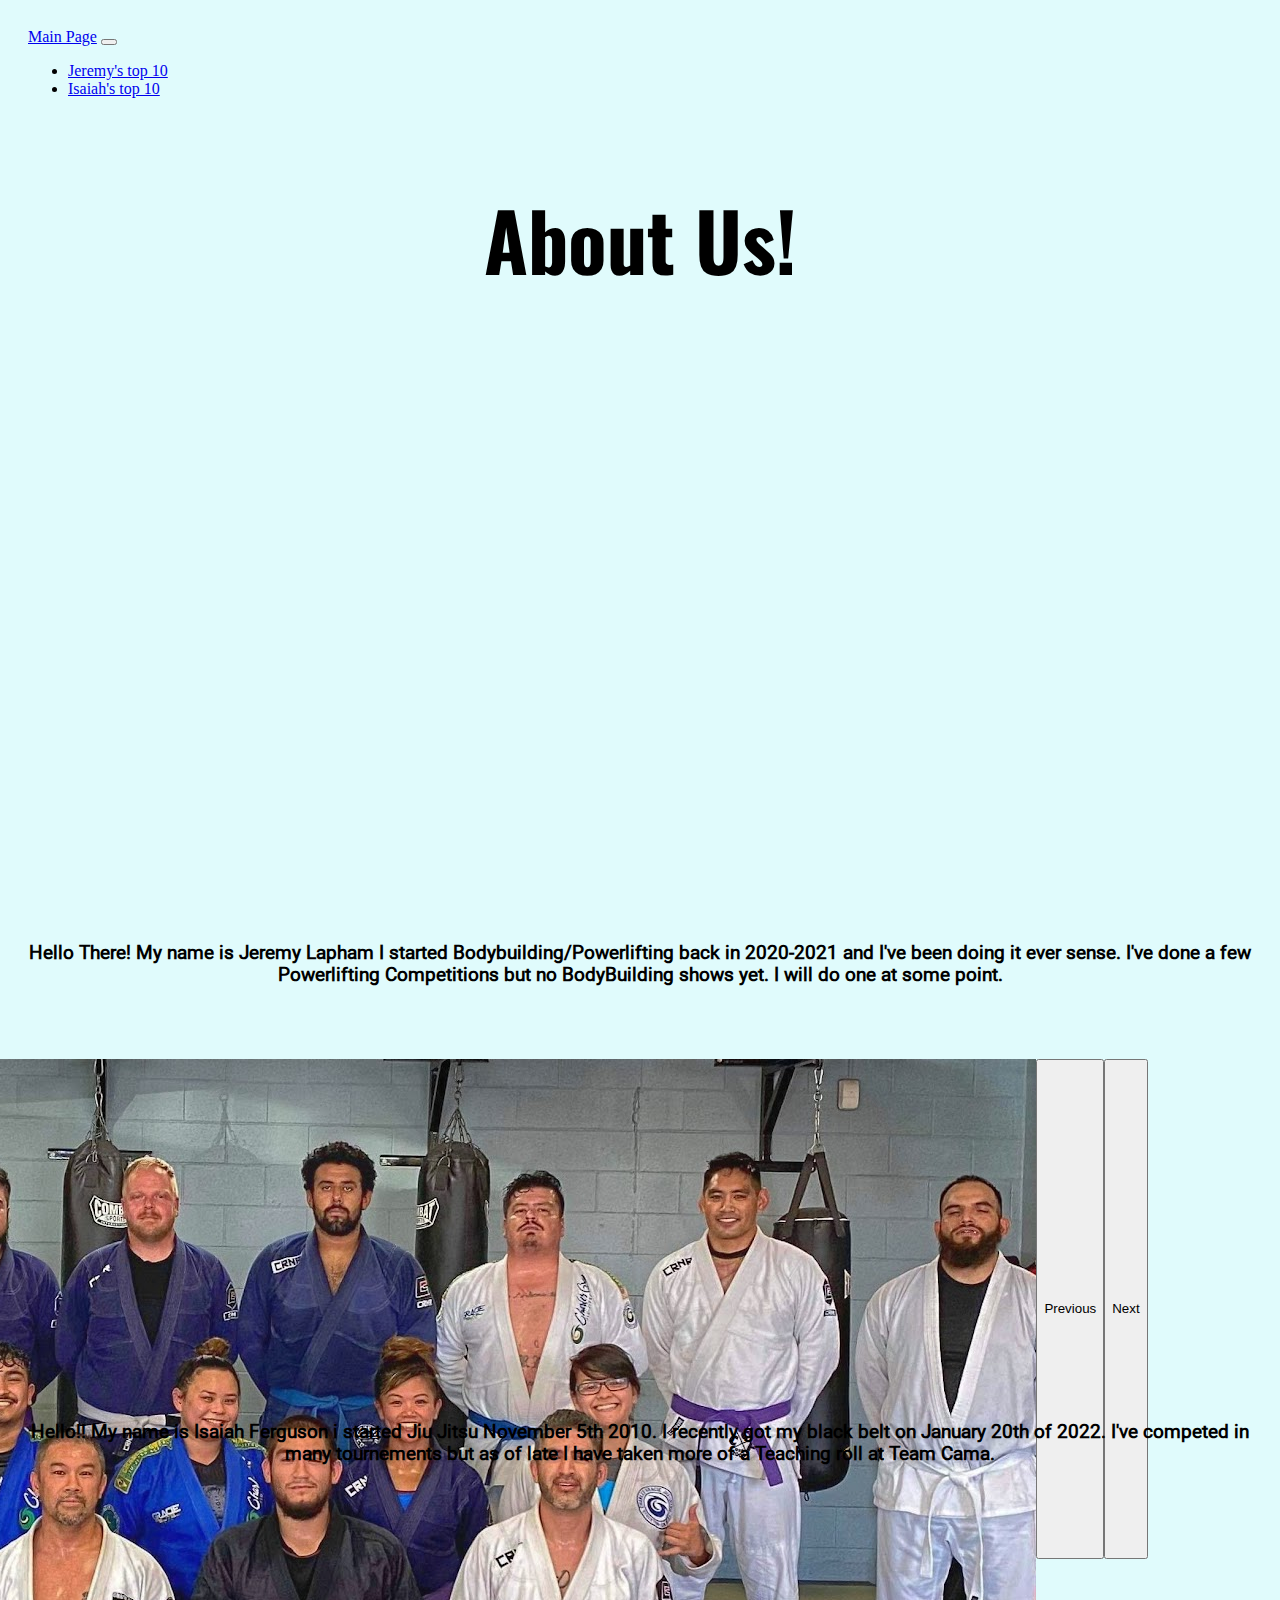
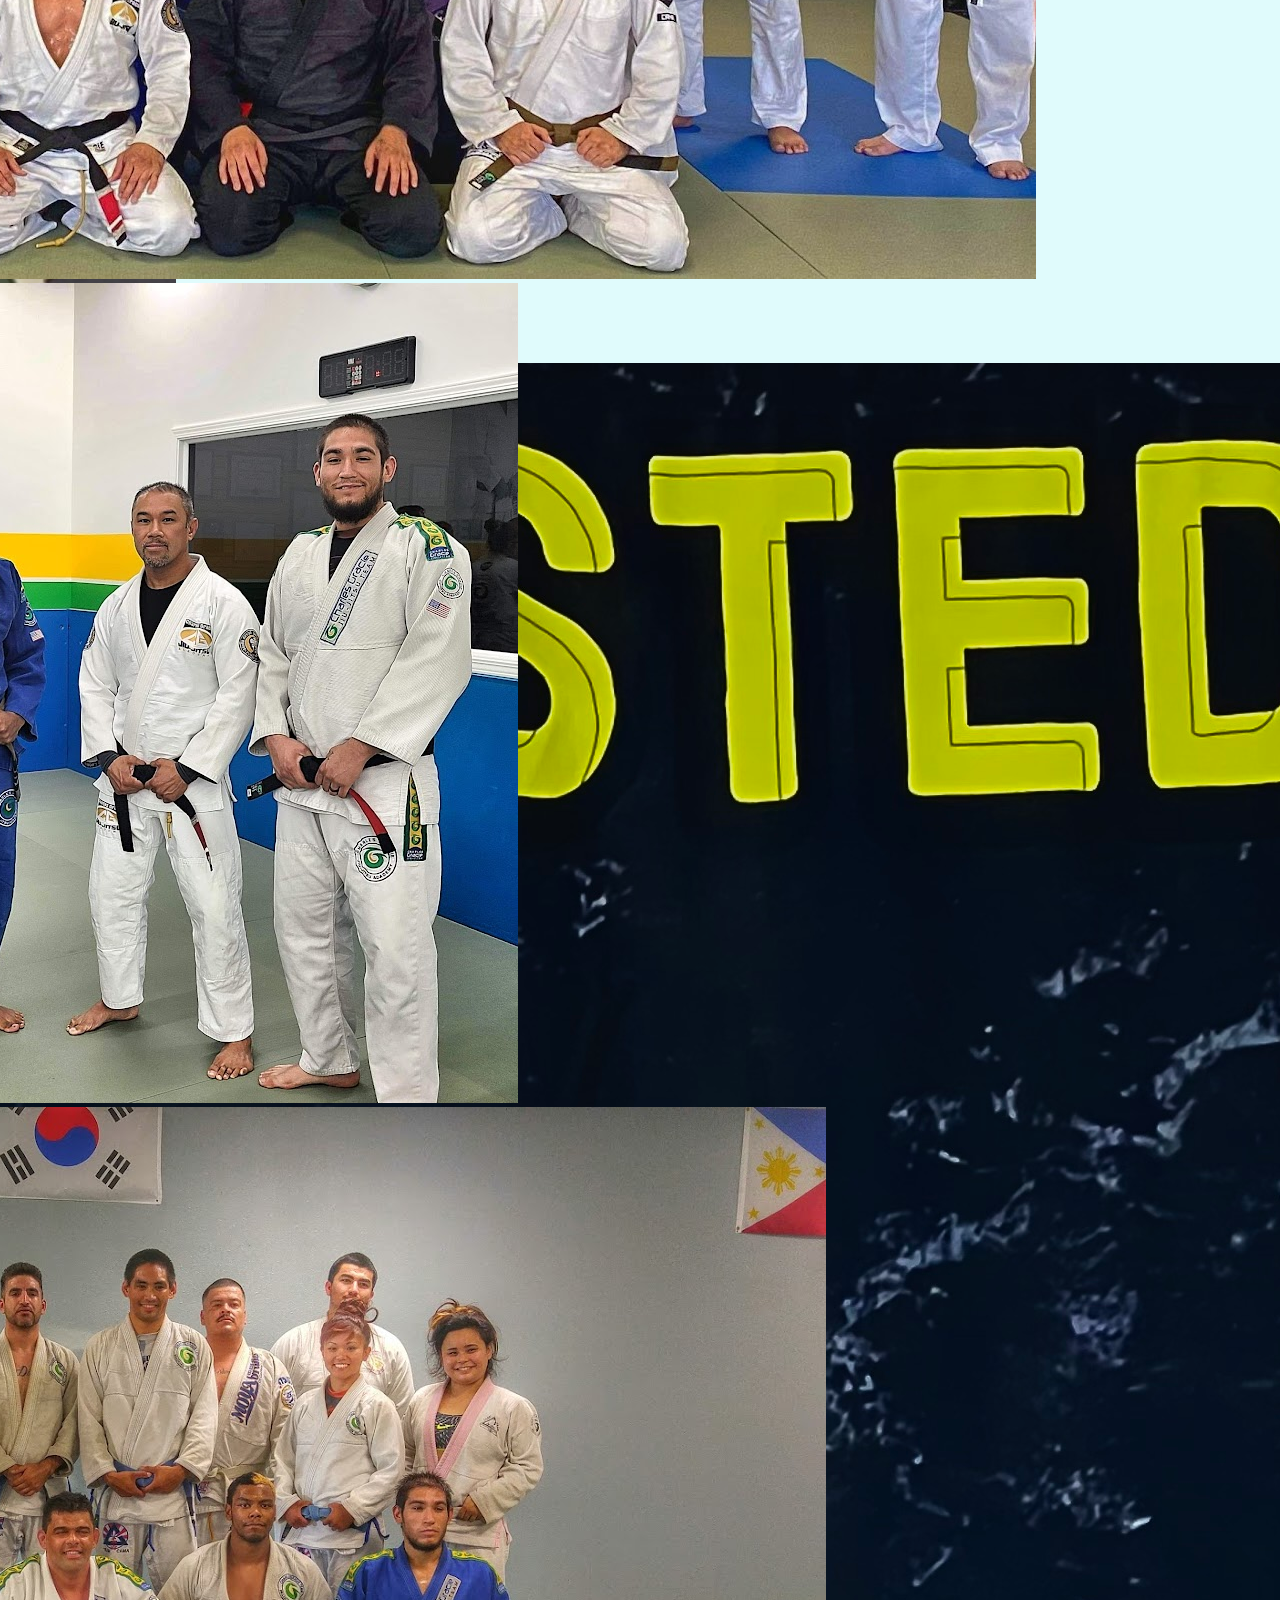
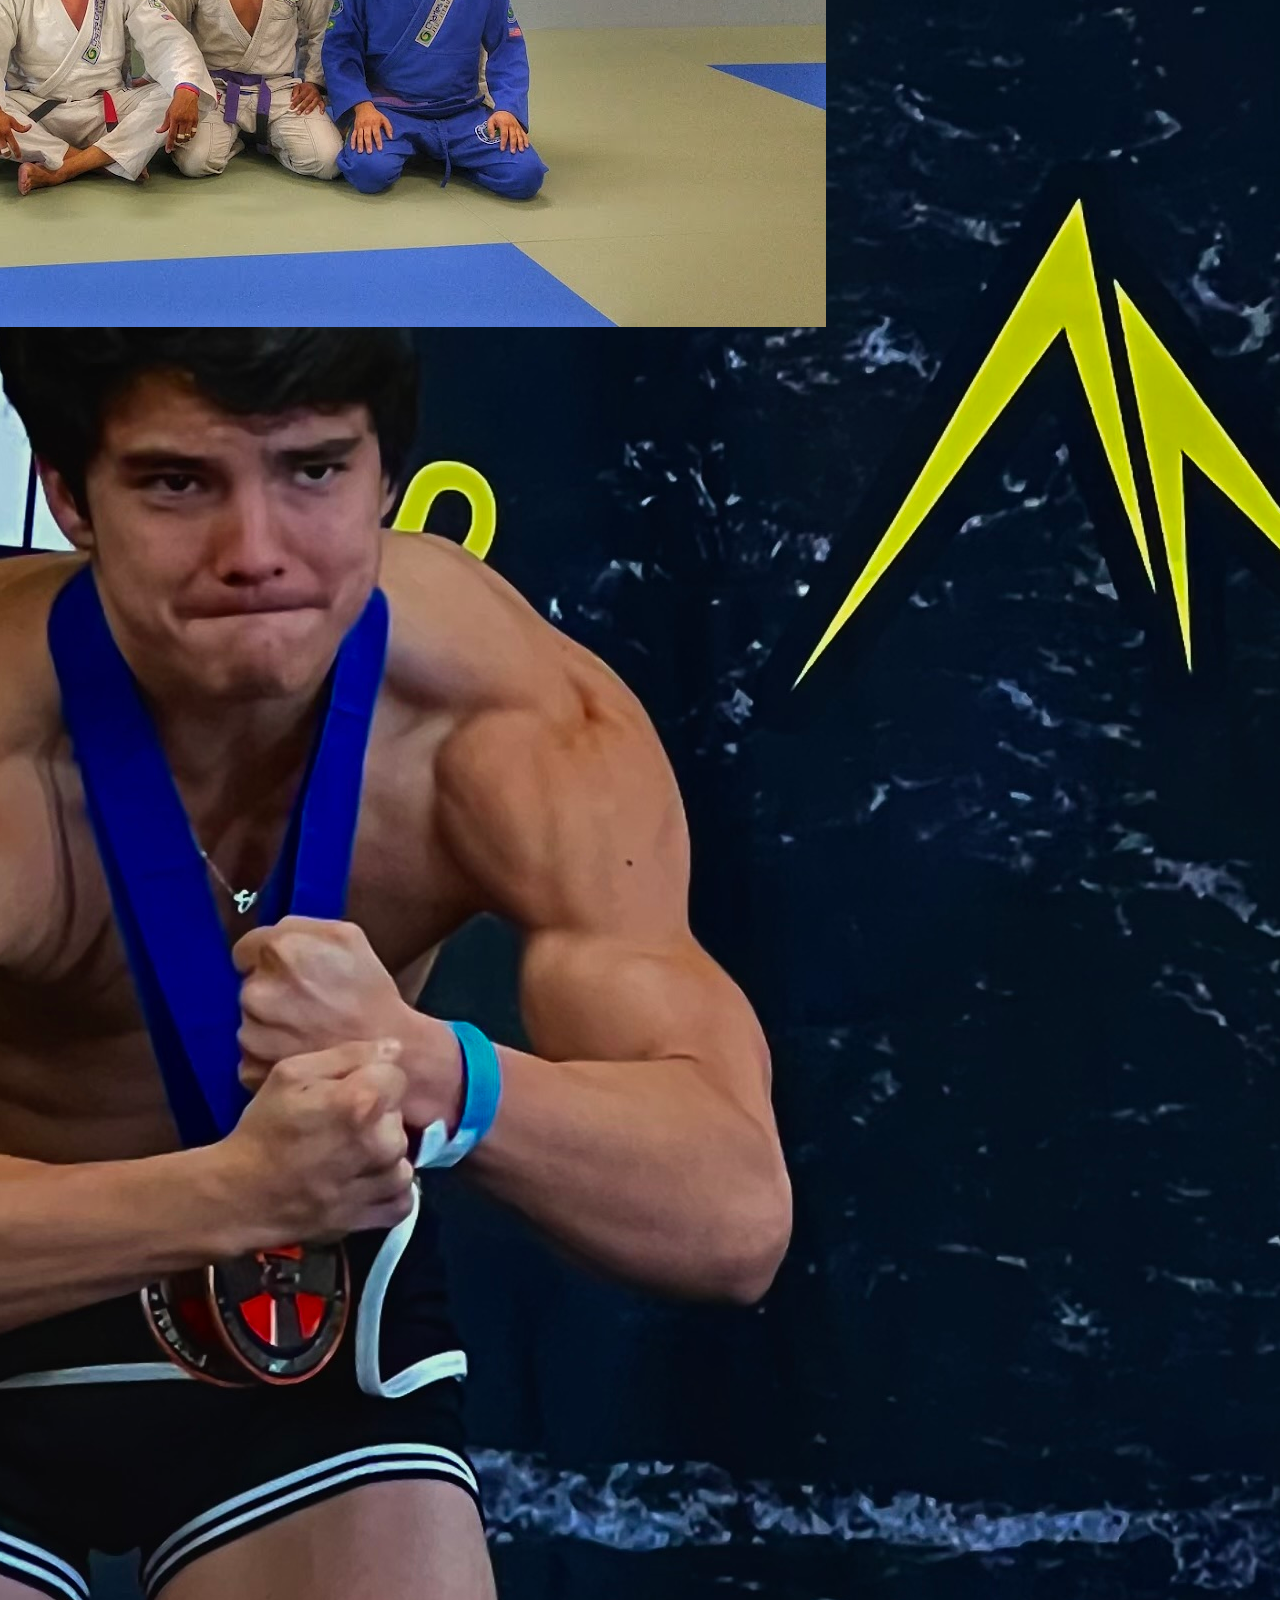
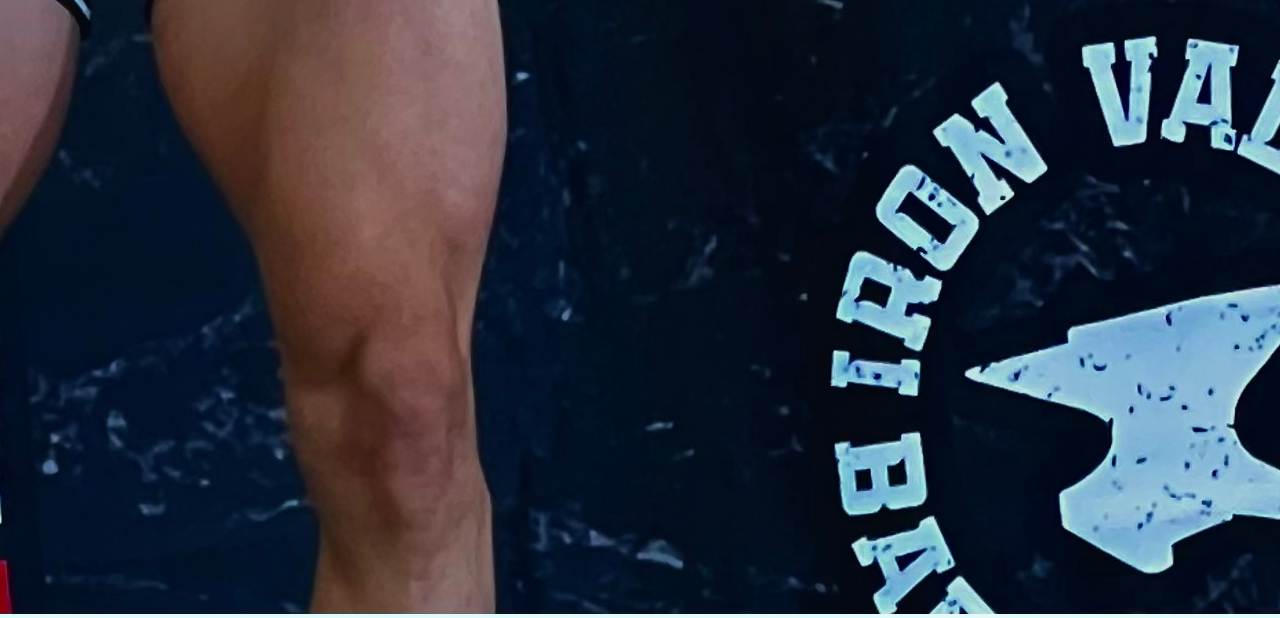
==== Pages/AboutUs.html @ 5685fa6b "small changes" ====
<!doctype html>
<html lang="en">

<head>
  <meta charset="utf-8">
  <meta name="viewport" content="width=device-width, initial-scale=1">
  <title>About Us!</title>
  <link href="https://cdn.jsdelivr.net/npm/bootstrap@5.2.2/dist/css/bootstrap.min.css" rel="stylesheet"
    integrity="sha384-Zenh87qX5JnK2Jl0vWa8Ck2rdkQ2Bzep5IDxbcnCeuOxjzrPF/et3URy9Bv1WTRi" crossorigin="anonymous">
  <link rel="stylesheet" href="../Css/styles.css">
</head>

<body class="indexBack">
  <div class="container-fluid text-center">
    <nav class="navbar navbar-expand-lg bg-info corners3_0">
      <div class="container-fluid">
        <a class="navbar-brand" href="../index.html">Main Page</a>
        <button class="navbar-toggler" type="button" data-bs-toggle="collapse" data-bs-target="#navbarNav" aria-controls="navbarNav" aria-expanded="false" aria-label="Toggle navigation">
          <span class="navbar-toggler-icon"></span>
        </button>
        <div class="collapse navbar-collapse" id="navbarNav">
          <ul class="navbar-nav">
            <li class="nav-item">
              <a class="nav-link active" aria-current="page" href="../Pages/Jeremy.html">Jeremy's top 10</a>
            </li>
            <li class="nav-item">
              <a class="nav-link active" aria-current="page" href="../Pages/Isaiah.html">Isaiah's top 10</a>
            </li>
          </ul>
        </div>
      </div>
    </nav>
    <br>
    <h1 class="topPageText">About Us!</h1>
    <br>
    <br>
    <br>
    <div class="row">
      <div class="col carousel">
        <div id="carouselExampleControls" class="carousel slide" data-bs-ride="carousel">
          <div class="carousel-inner">
            <div class="carousel-item active">
              <img src="../Assets/FirstCompFlex.JPG" class="d-block w-100" alt="Jeremy Flexing">
            </div>
            <div class="carousel-item">
              <img src="../Assets/Funnyface.PNG" class="d-block w-100" alt="Jeremy deadlifting and making a face">
            </div>
            <div class="carousel-item">
              <img src="../Assets/hardflex.jpg" class="d-block w-100" alt="Jeremy doing the crab flex">
            </div>
          </div>
          <button class="carousel-control-prev" type="button" data-bs-target="#carouselExampleControls"
            data-bs-slide="prev">
            <span class="carousel-control-prev-icon" aria-hidden="true"></span>
            <span class="visually-hidden">Previous</span>
          </button>
          <button class="carousel-control-next" type="button" data-bs-target="#carouselExampleControls"
            data-bs-slide="next">
            <span class="carousel-control-next-icon" aria-hidden="true"></span>
            <span class="visually-hidden">Next</span>
          </button>
        </div>
      </div>
    </div>
    <br>
    <div class="row Robofont">
      <h3>Hello There! My name is Jeremy Lapham I started Bodybuilding/Powerlifting back in 2020-2021 and I've been doing it ever sense.
        I've done a few Powerlifting Competitions but no BodyBuilding shows yet. I will do one at some point.</h3>
    </div>
    <br>
    <br>
    <br>
    <div class="row">
      <div class="col carouselTwo">
        <div id="carouselExampleControls2" class="carousel slide" data-bs-ride="carousel">
          <div class="carousel-inner">
            <div class="carousel-item active">
              <img src="../Assets/bjj1.jpeg" class="d-block w-100" alt="BJJ Team Cama">
            </div>
            <div class="carousel-item">
              <img src="../Assets/bjj2.jpeg" class="d-block w-100" alt="BJJ Seminar">
            </div>
            <div class="carousel-item">
              <img src="../Assets/bjj3.jpeg" class="d-block w-100" alt="BJJ Belt Promotion">
            </div>
          </div>
          <button class="carousel-control-prev" type="button" data-bs-target="#carouselExampleControls2"
            data-bs-slide="prev">
            <span class="carousel-control-prev-icon" aria-hidden="true"></span>
            <span class="visually-hidden">Previous</span>
          </button>
          <button class="carousel-control-next" type="button" data-bs-target="#carouselExampleControls2"
            data-bs-slide="next">
            <span class="carousel-control-next-icon" aria-hidden="true"></span>
            <span class="visually-hidden">Next</span>
          </button>
        </div>
      </div>
    </div>
    <br>
    <br>
    <br>
    <br>
    <br>
    <br>
    <br>
    <br>
    <div class="row Robofont">
      <h3>Hello!! My name is Isaiah Ferguson i started Jiu Jitsu November 5th 2010.
        I recently got my black belt on January 20th of 2022.
        I've competed in many tournements but as of late I have taken more of a Teaching roll at Team Cama.</h3>
    </div>



  </div>
  <script src="https://cdn.jsdelivr.net/npm/bootstrap@5.2.2/dist/js/bootstrap.bundle.min.js"
    integrity="sha384-OERcA2EqjJCMA+/3y+gxIOqMEjwtxJY7qPCqsdltbNJuaOe923+mo//f6V8Qbsw3"
    crossorigin="anonymous"></script>








</body>

</html>
---- Css/styles.css ----
.center {
    
    text-align: center;
}
.jeremyflex {
    width: 220px;
    height: 300px;
    border:1rem solid #FFCDB2;
}
.isaiahBJJ {
    width: 350px;
    height: 220px;
    border: 1rem solid #FFCDB2;
}
.indexBack {
    background-color:#E0FBFC;
}
.btnColor {
    color:#E0FBFC;
}
.linkColor {
    color:black;
}
.btnColor {
    color:black;
}
.cardTextColor{
    background-color: #FFCDB2;
}

@font-face {
    src: url(../Font/Roboto-Regular.ttf);
    font-family: Robo;
}
.Robofont{
    text-align: center;
    font-size: medium;
    font-family: Robo;
}
@font-face {
    src: url(../Font/Oswald-VariableFont_wght.ttf);
    font-family: Oswald;
}
.Oswaldfont{
    text-align: center;
    font-size: xx-large;
    font-family: Oswald;
}

.BigOswaldfont{
    text-align: center;
    font: size 50px;
    font-family: Oswald;
}

.carousel {
    display:flex;
    justify-content: center;
    width: 500px;
    height: 500px;
}
.carouselTwo {
    display:flex;
    justify-content: center;
    width: 500px;
    height: 200px;
}
.jeremyText {
    margin: 0;
  position: absolute;
}
.aboutUsBack {
    background-color:#E0FBFC;
}


/* .padin {
    padding-left: 120px;
  } */

  
 .imgsize {
    width: 35rem;
    height: 35rem;
 }

 .realCenter
 {
    display: flex;
    justify-content: space-between;
    align-content: space-around;
 }

 .corners3 {
    border-radius: 25px;
    background-position: left top;
    background-repeat: repeat;
    padding: 20px;
  }
  .corners3_0 {
    border-radius: 25px;
    background-position: left top;
    background-repeat: repeat;
    padding: 20px;
    height: 60px
  }
  .topPageText {
    text-align: center;
    font-size: 80px;
    font-family: Oswald;
  }
  .top10Tops {
    text-align: center;
    font-size: 60px;
    font-family: Oswald;
  }
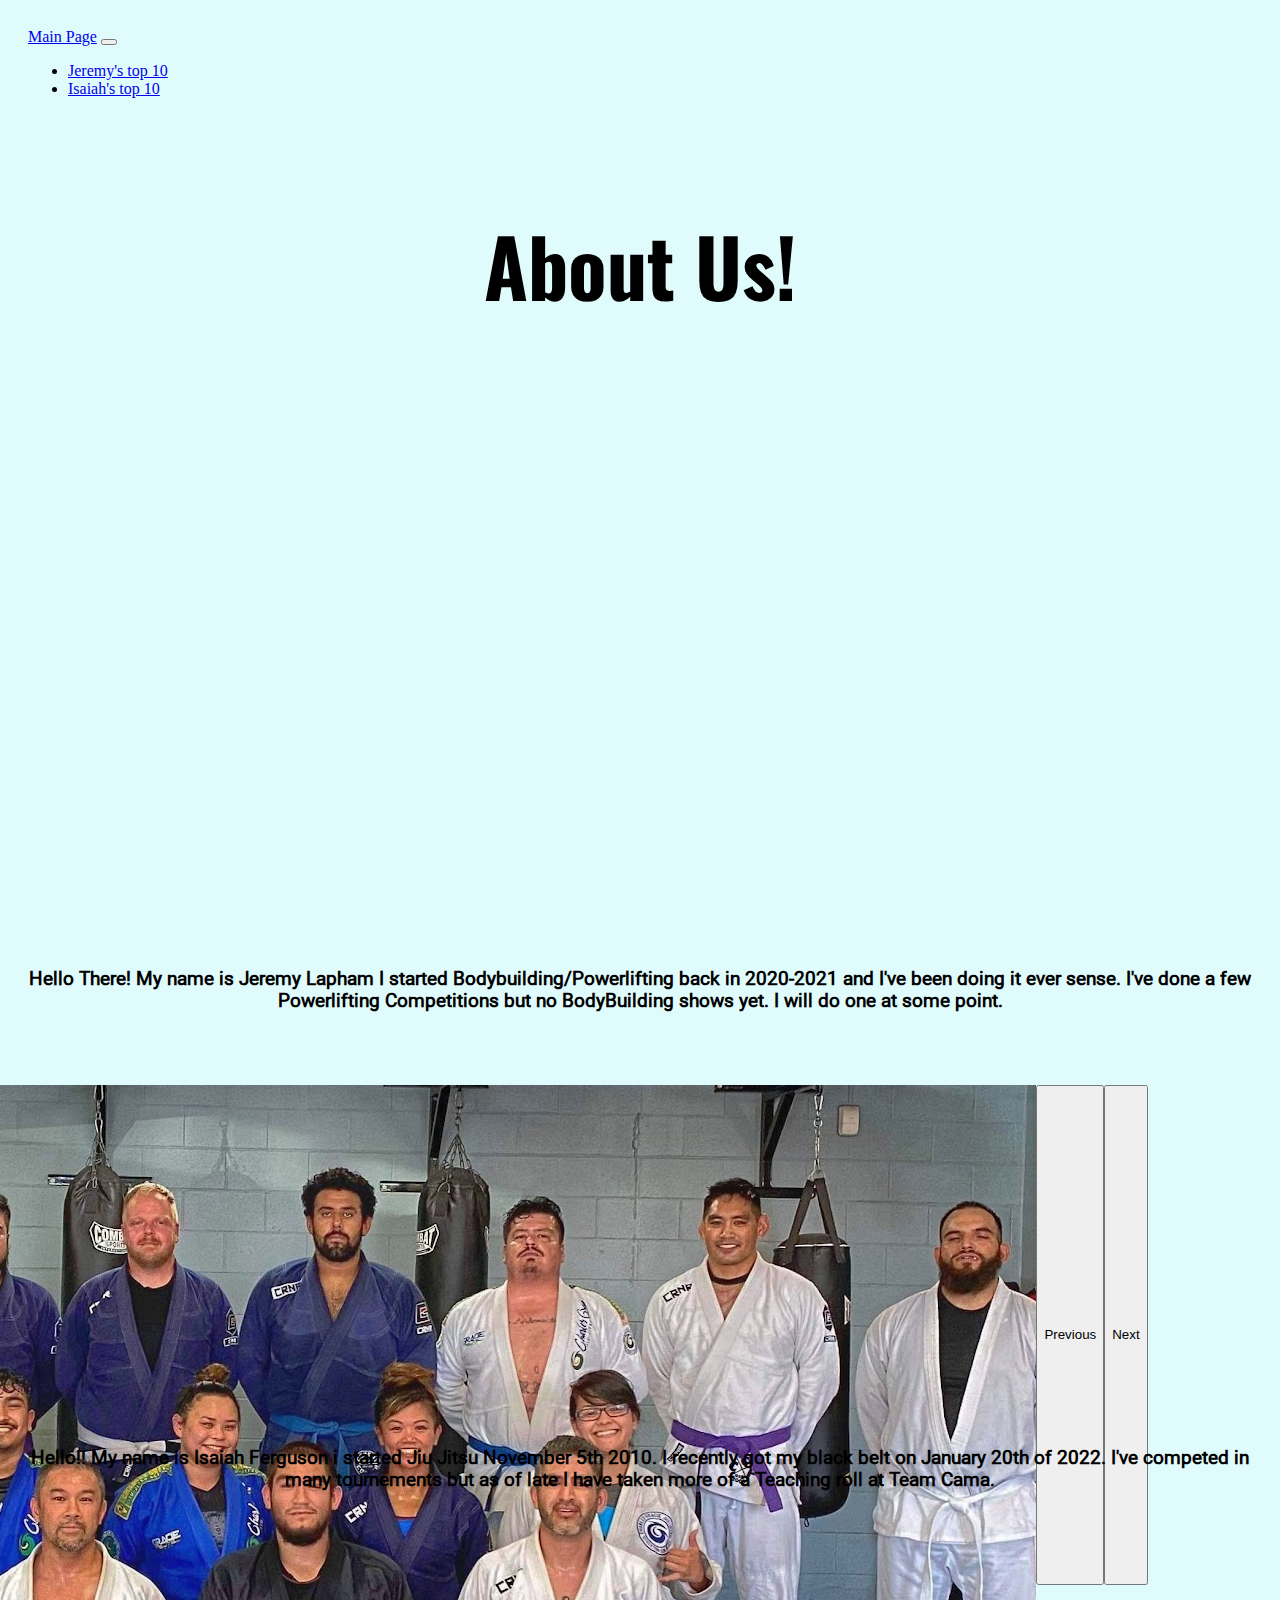
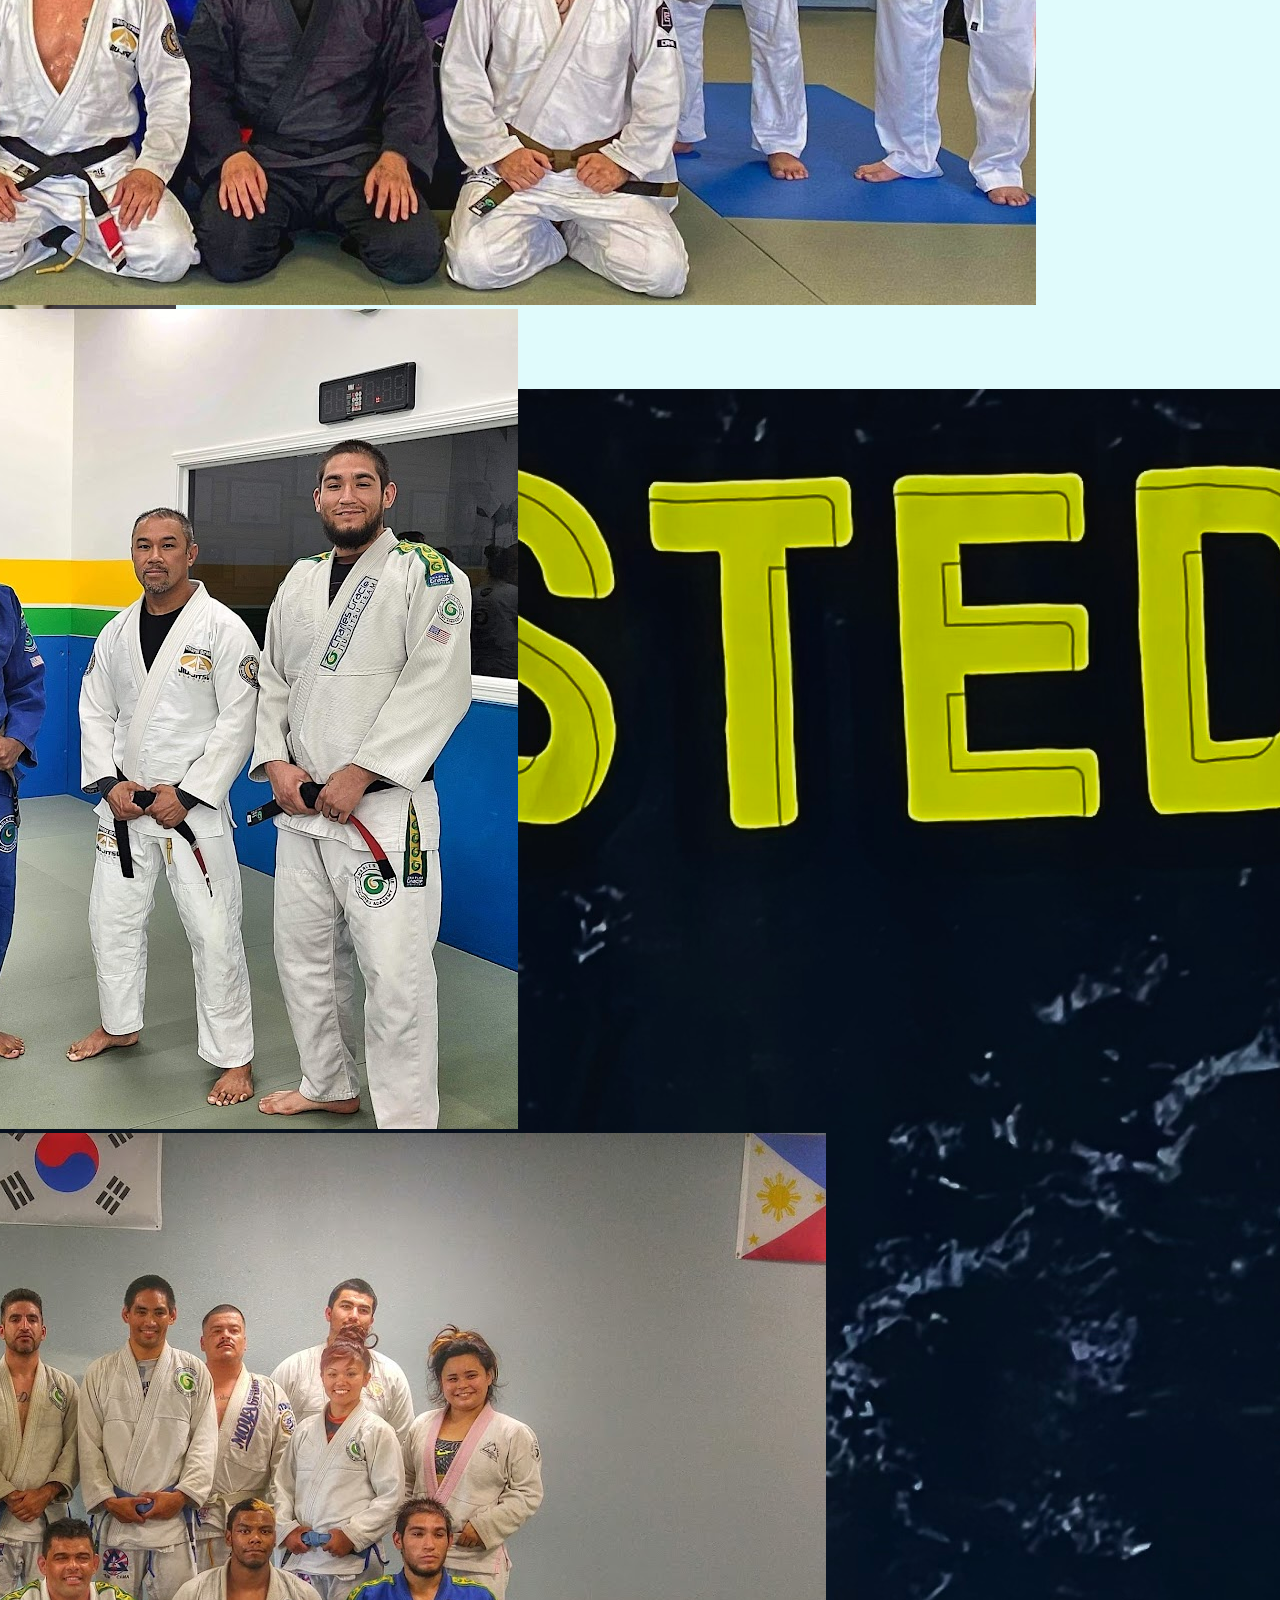
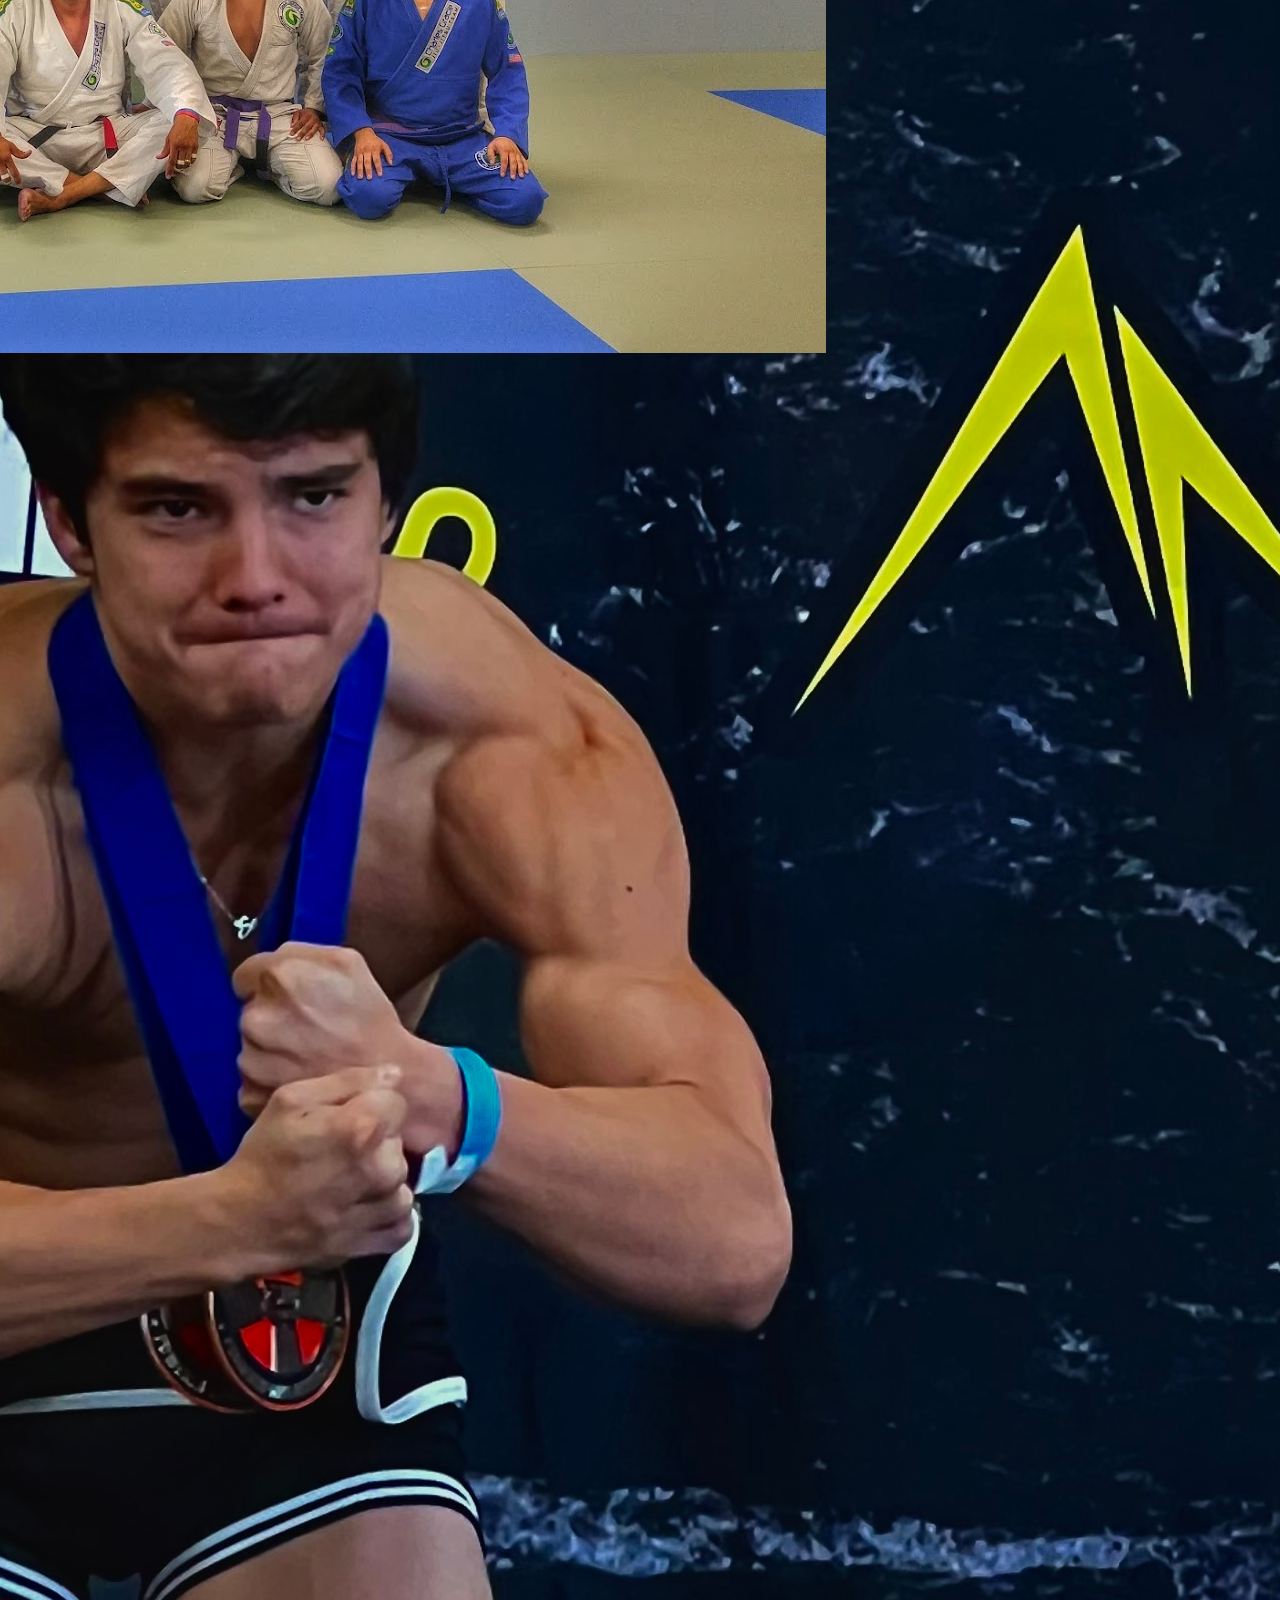
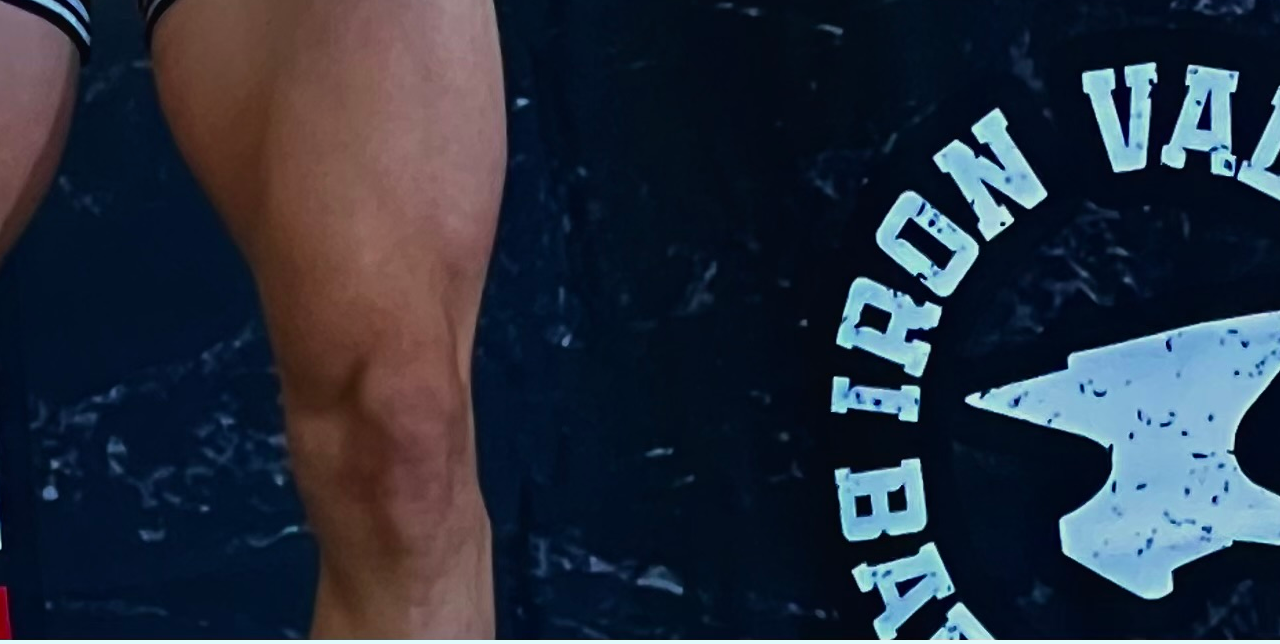
==== commit 3fdefc6e: "Small" ====
--- a/Pages/AboutUs.html
+++ b/Pages/AboutUs.html
@@ -12,7 +12,7 @@
 
 <body class="indexBack">
   <div class="container-fluid text-center">
-    <nav class="navbar navbar-expand-lg bg-info corners3_0">
+    <nav class="navbar navbar-expand-lg bg-info corners30">
       <div class="container-fluid">
         <a class="navbar-brand" href="../index.html">Main Page</a>
         <button class="navbar-toggler" type="button" data-bs-toggle="collapse" data-bs-target="#navbarNav" aria-controls="navbarNav" aria-expanded="false" aria-label="Toggle navigation">
--- a/Css/styles.css
+++ b/Css/styles.css
@@ -97,12 +97,11 @@
     background-repeat: repeat;
     padding: 20px;
   }
-  .corners3_0 {
+  .corners30 {
     border-radius: 25px;
     background-position: left top;
     background-repeat: repeat;
     padding: 20px;
-    height: 60px
   }
   .topPageText {
     text-align: center;
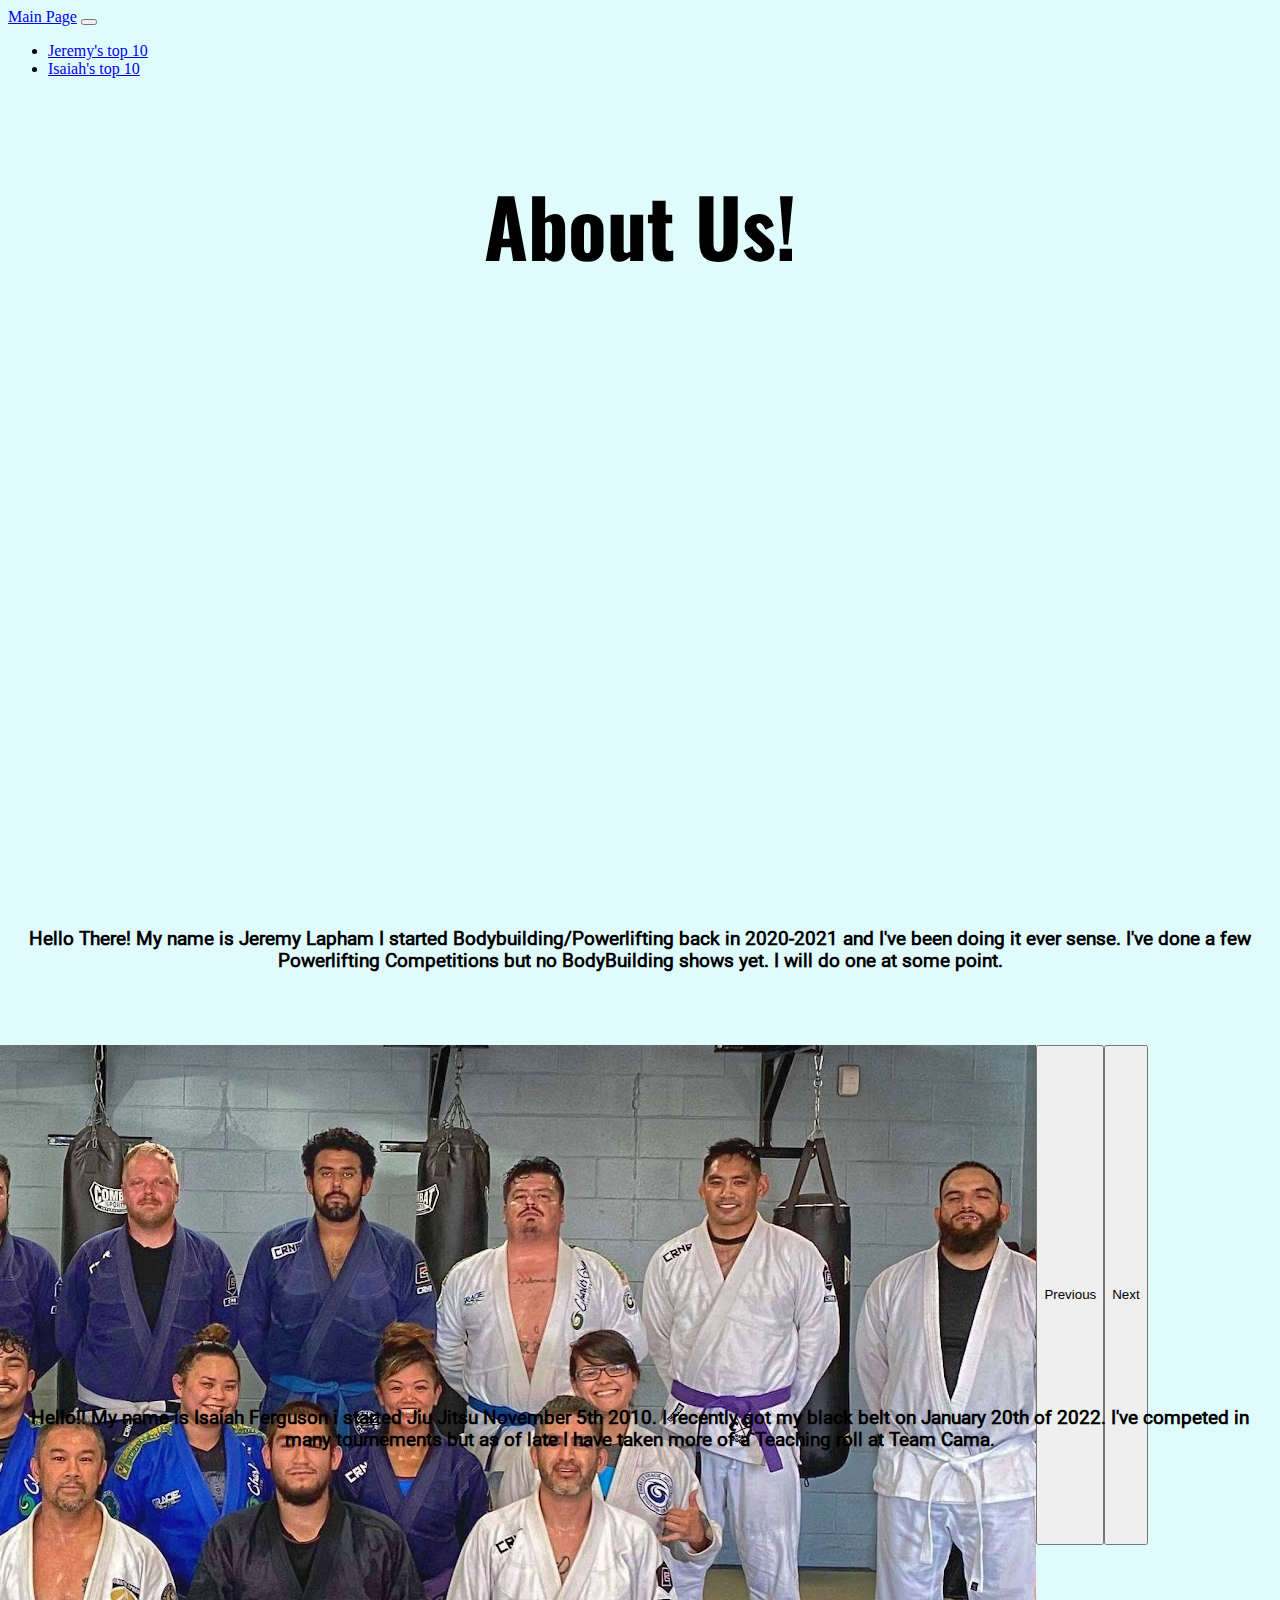
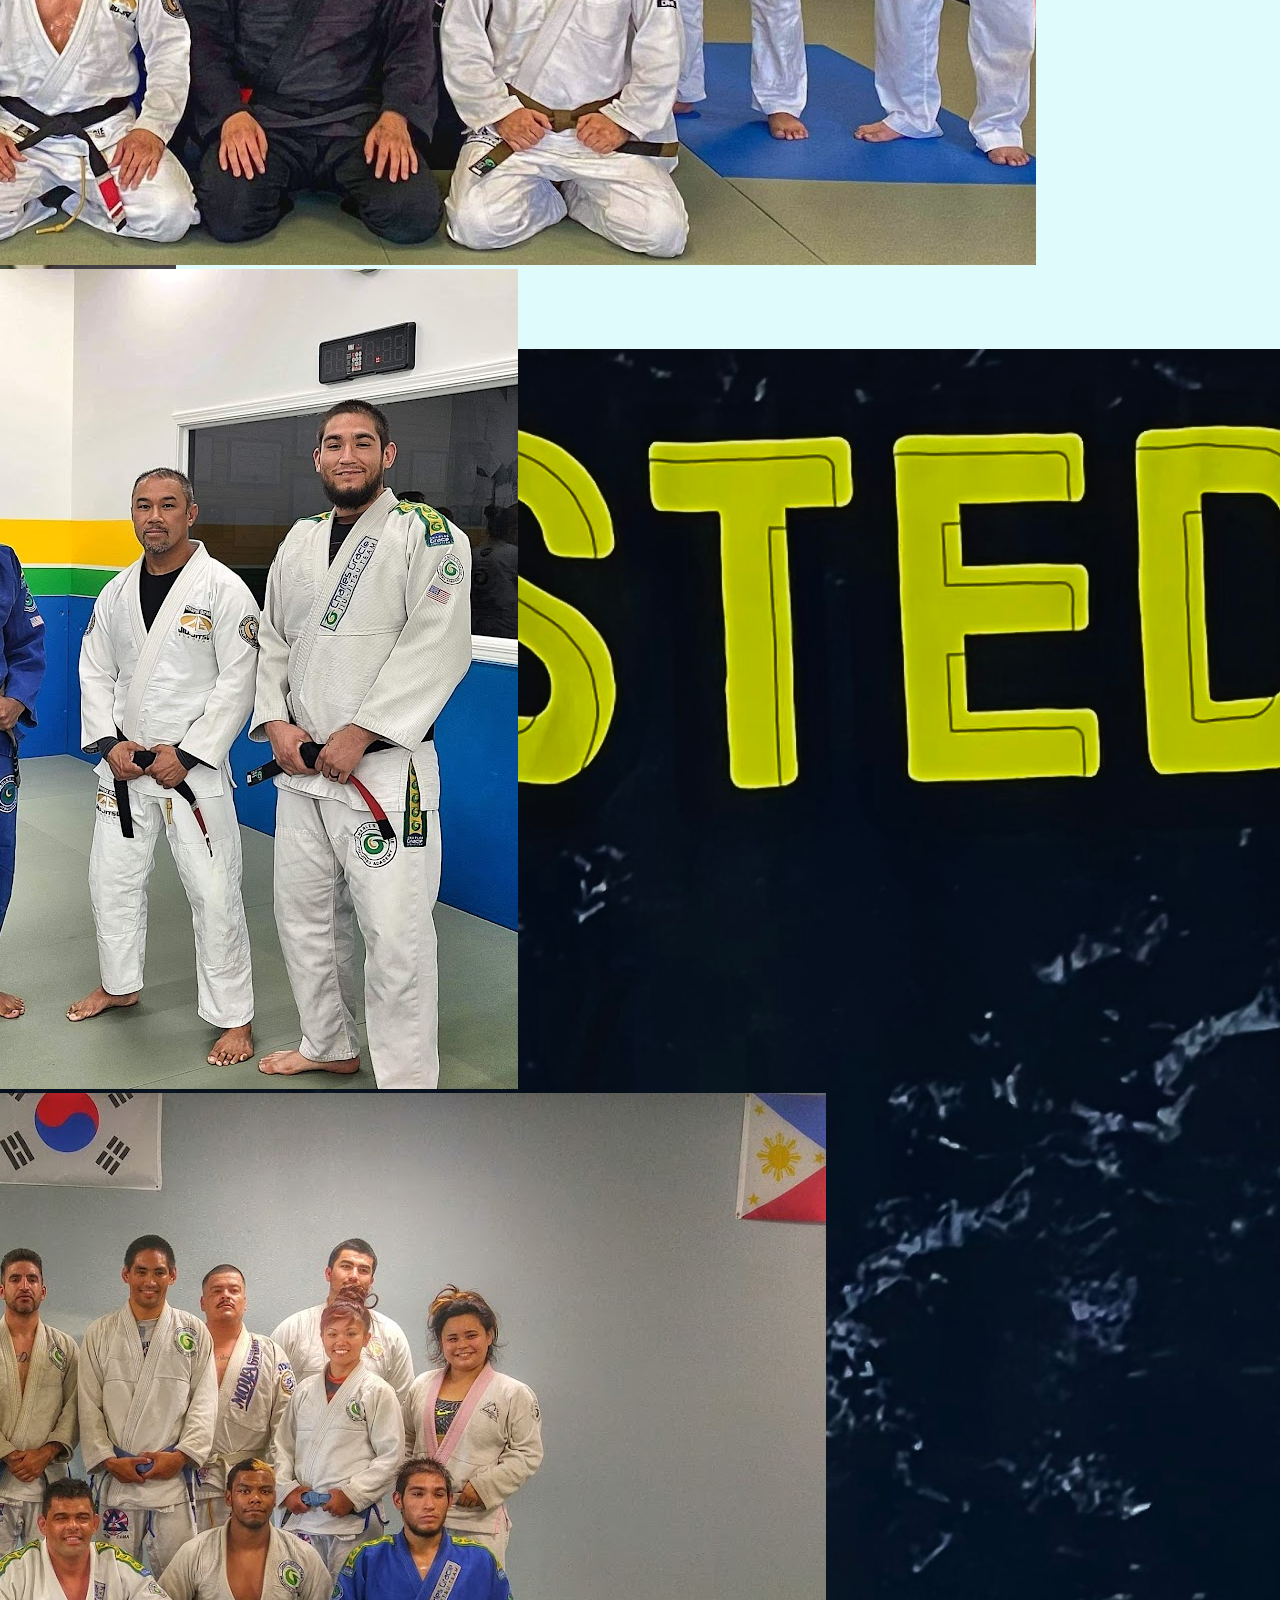
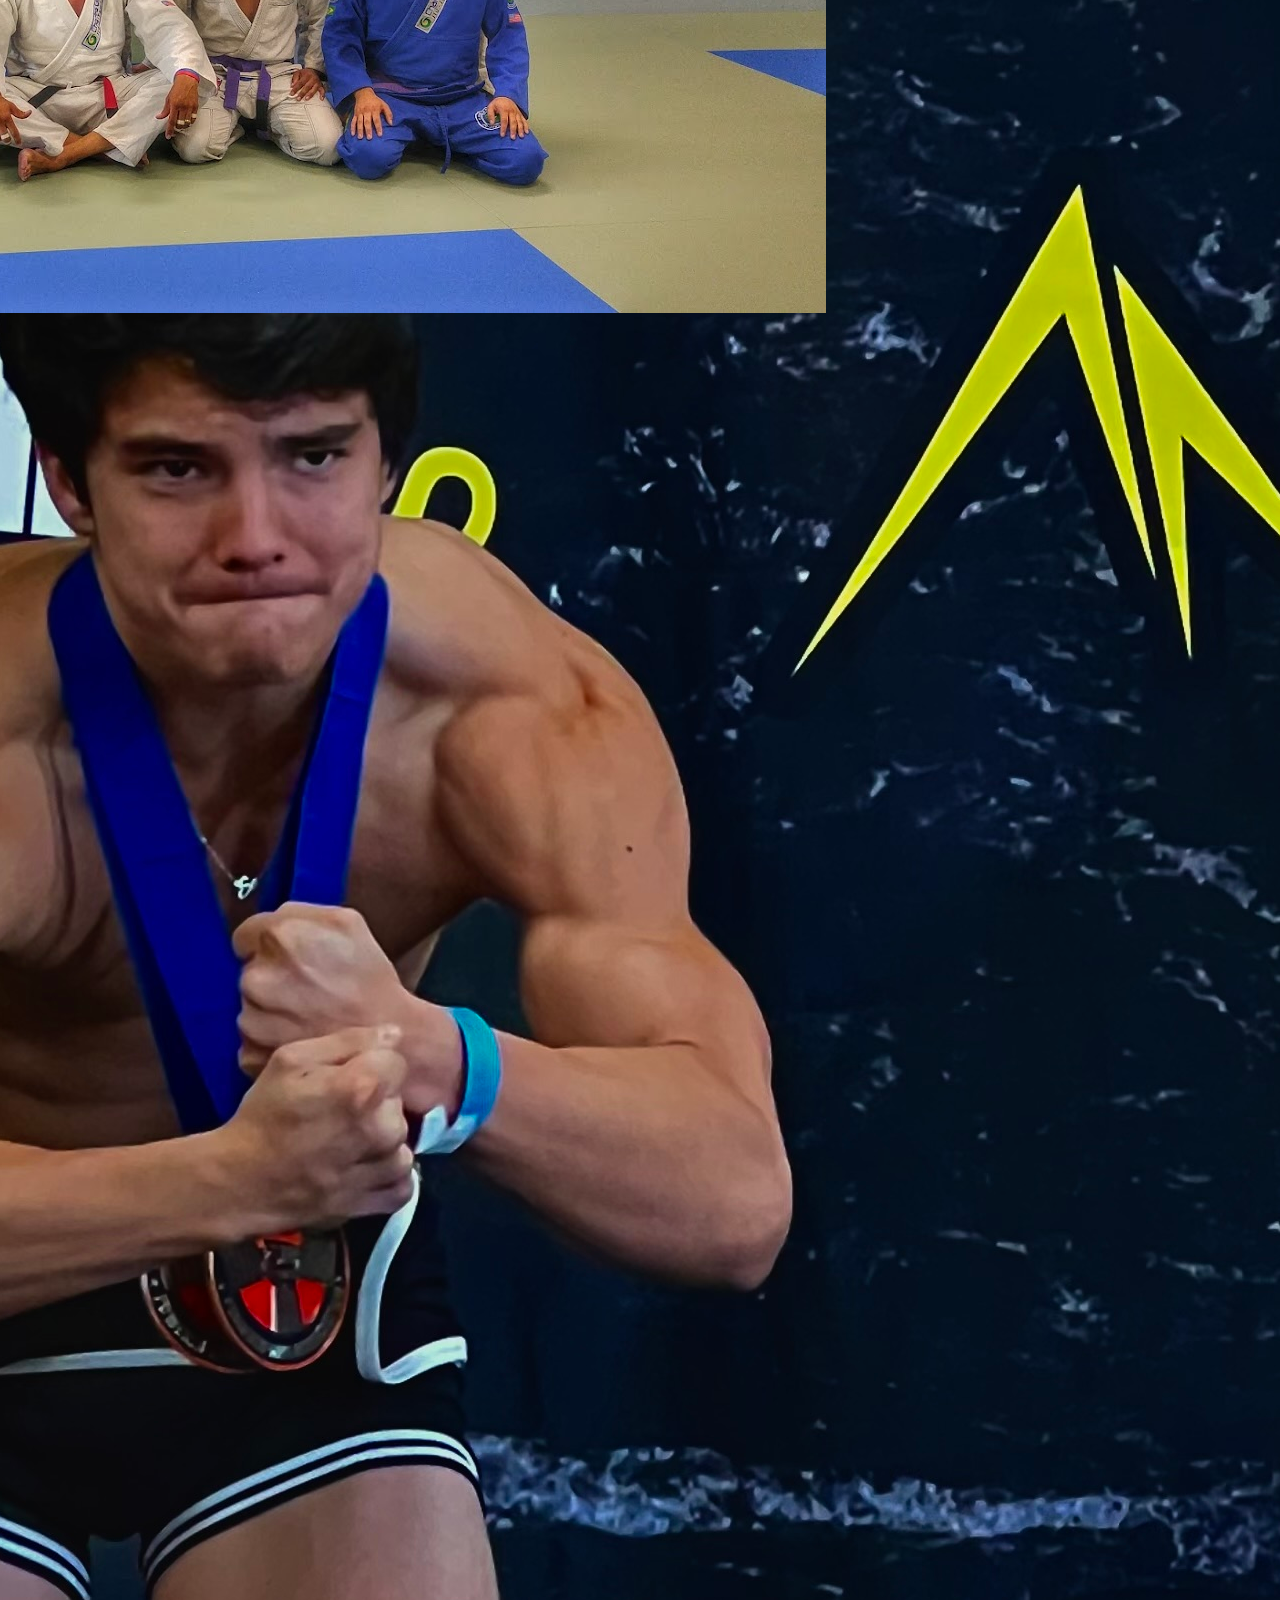
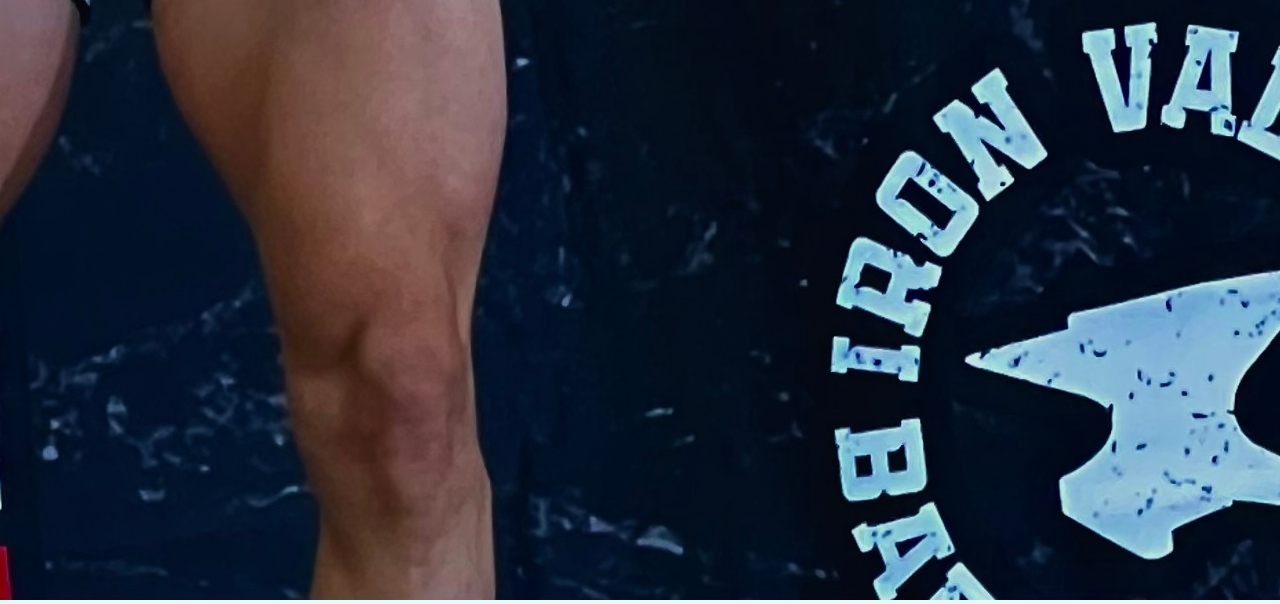
==== commit e85c57c8: "Isaiah push" ====
--- a/Pages/AboutUs.html
+++ b/Pages/AboutUs.html
@@ -12,7 +12,7 @@
 
 <body class="indexBack">
   <div class="container-fluid text-center">
-    <nav class="navbar navbar-expand-lg bg-info corners30">
+    <nav class="navbar navbar-expand-lg bg-info">
       <div class="container-fluid">
         <a class="navbar-brand" href="../index.html">Main Page</a>
         <button class="navbar-toggler" type="button" data-bs-toggle="collapse" data-bs-target="#navbarNav" aria-controls="navbarNav" aria-expanded="false" aria-label="Toggle navigation">
--- a/Css/styles.css
+++ b/Css/styles.css
@@ -101,7 +101,7 @@
     border-radius: 25px;
     background-position: left top;
     background-repeat: repeat;
-    padding: 20px;
+    padding: 10px;
   }
   .topPageText {
     text-align: center;
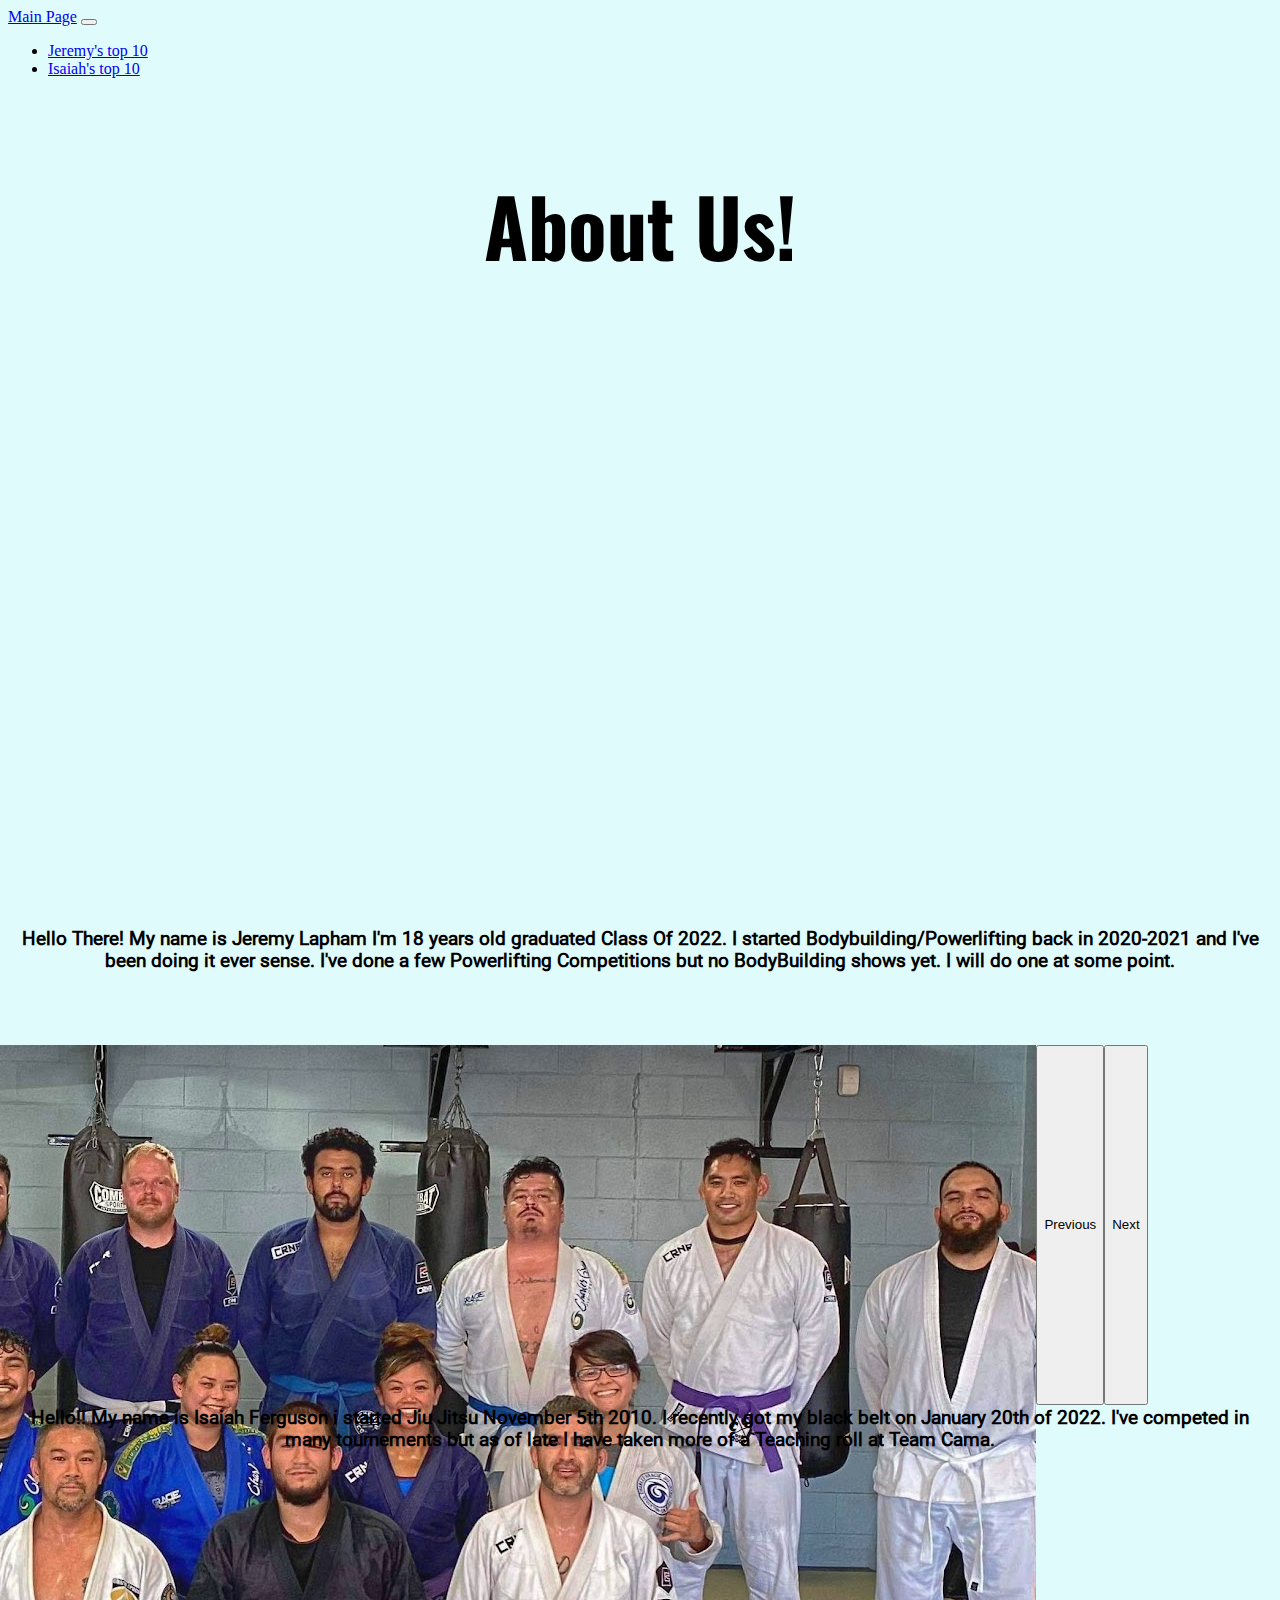
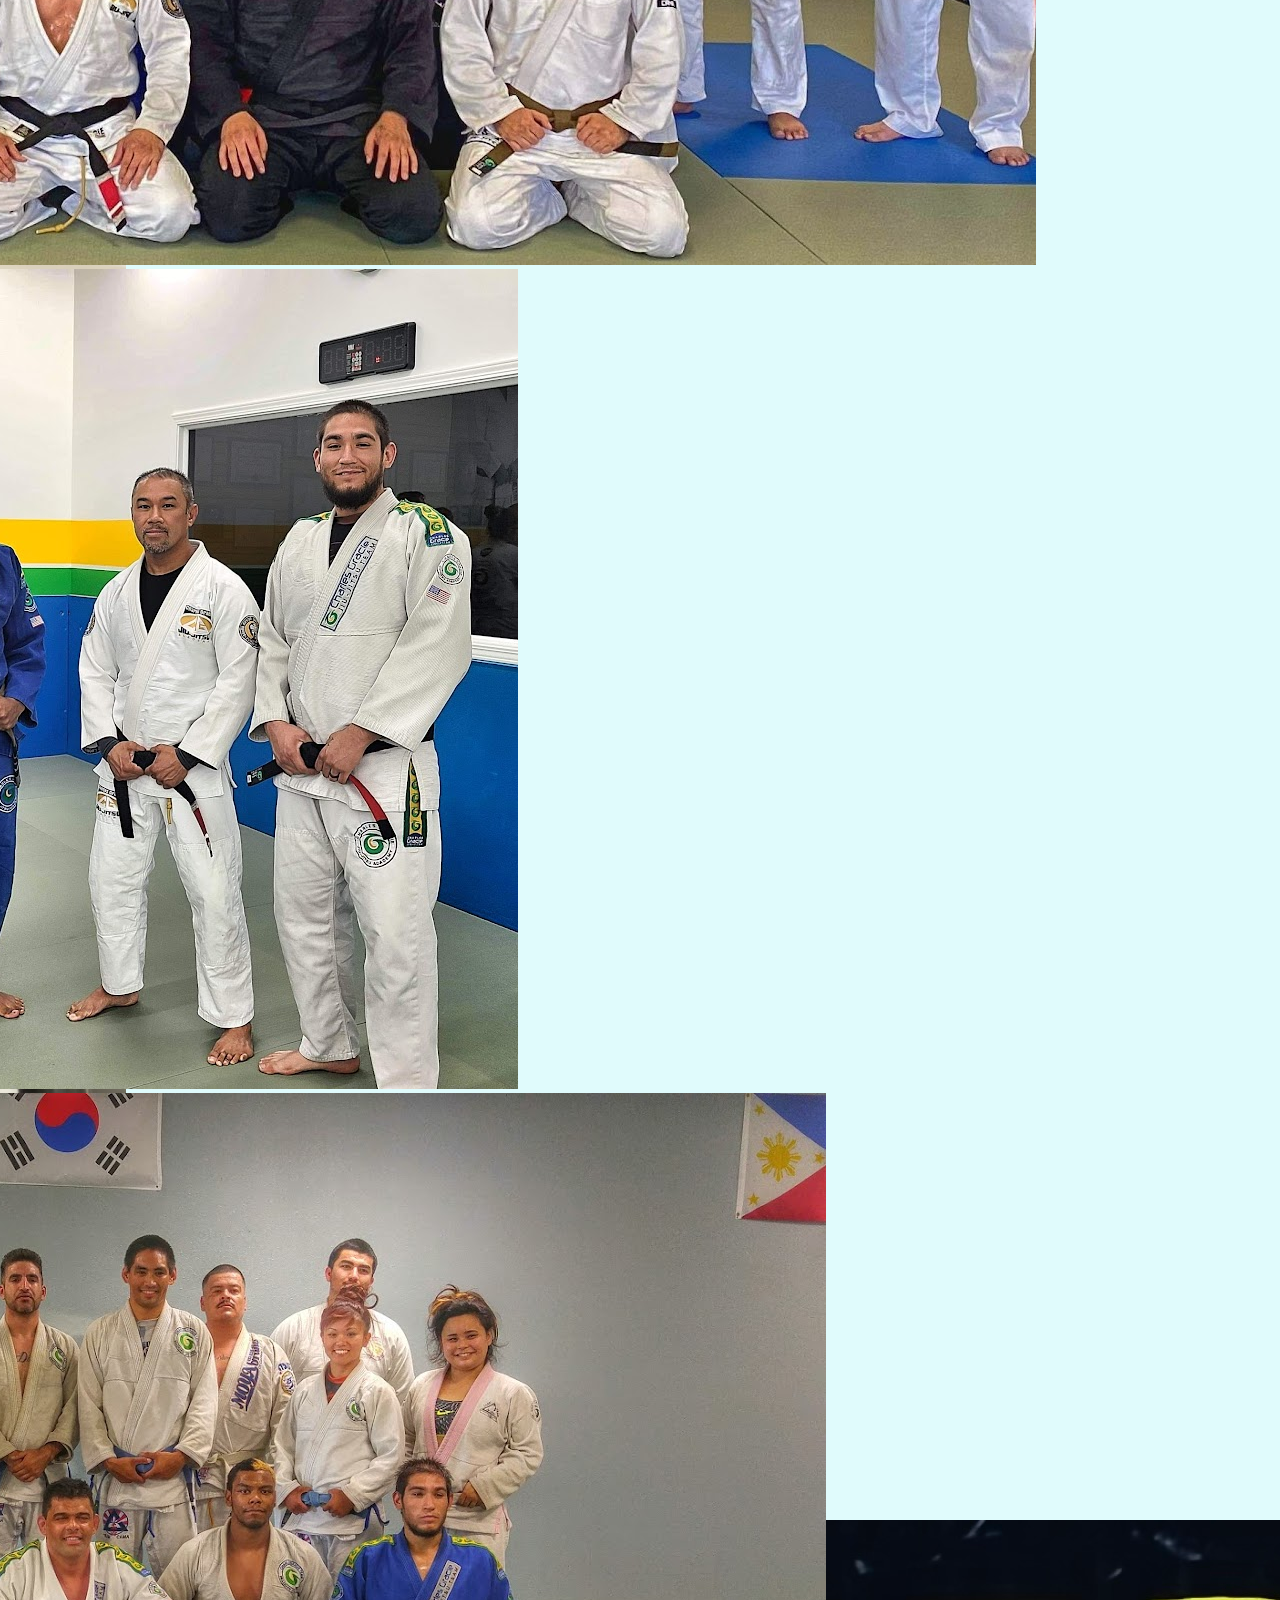
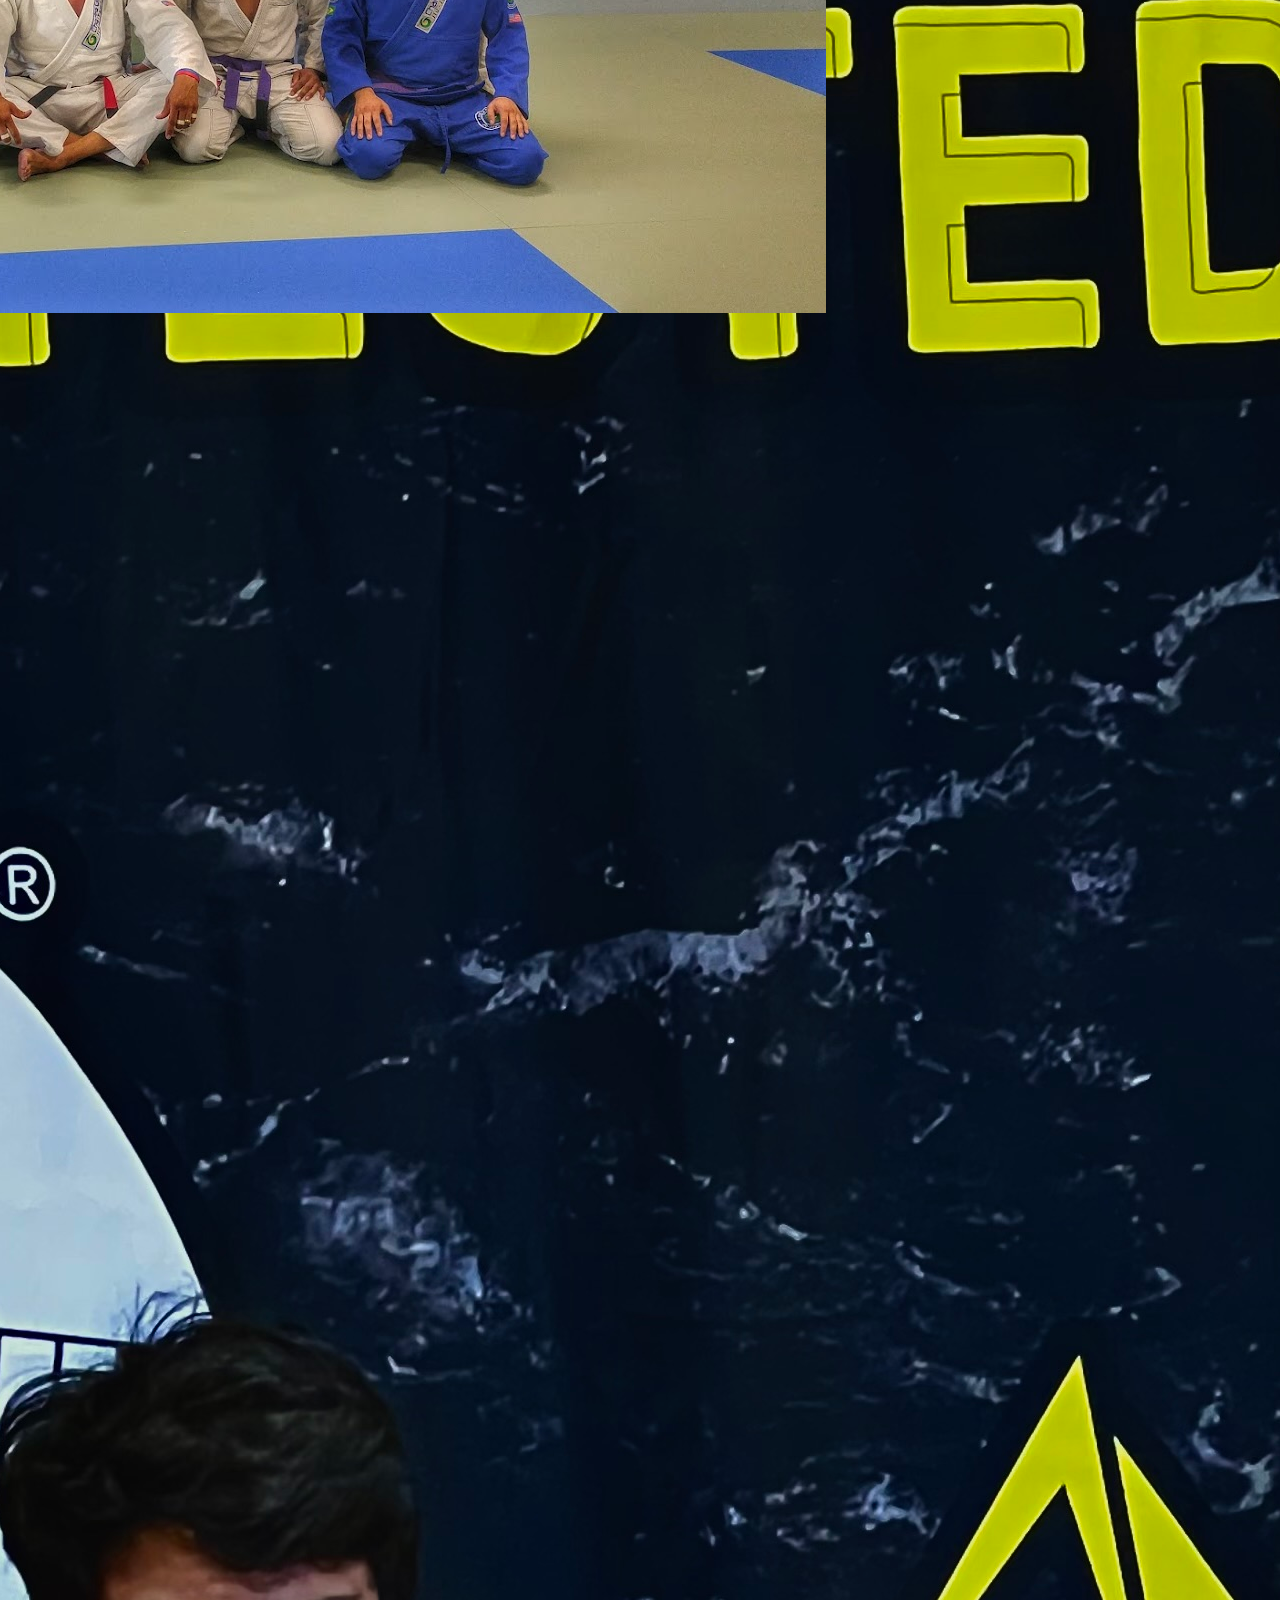
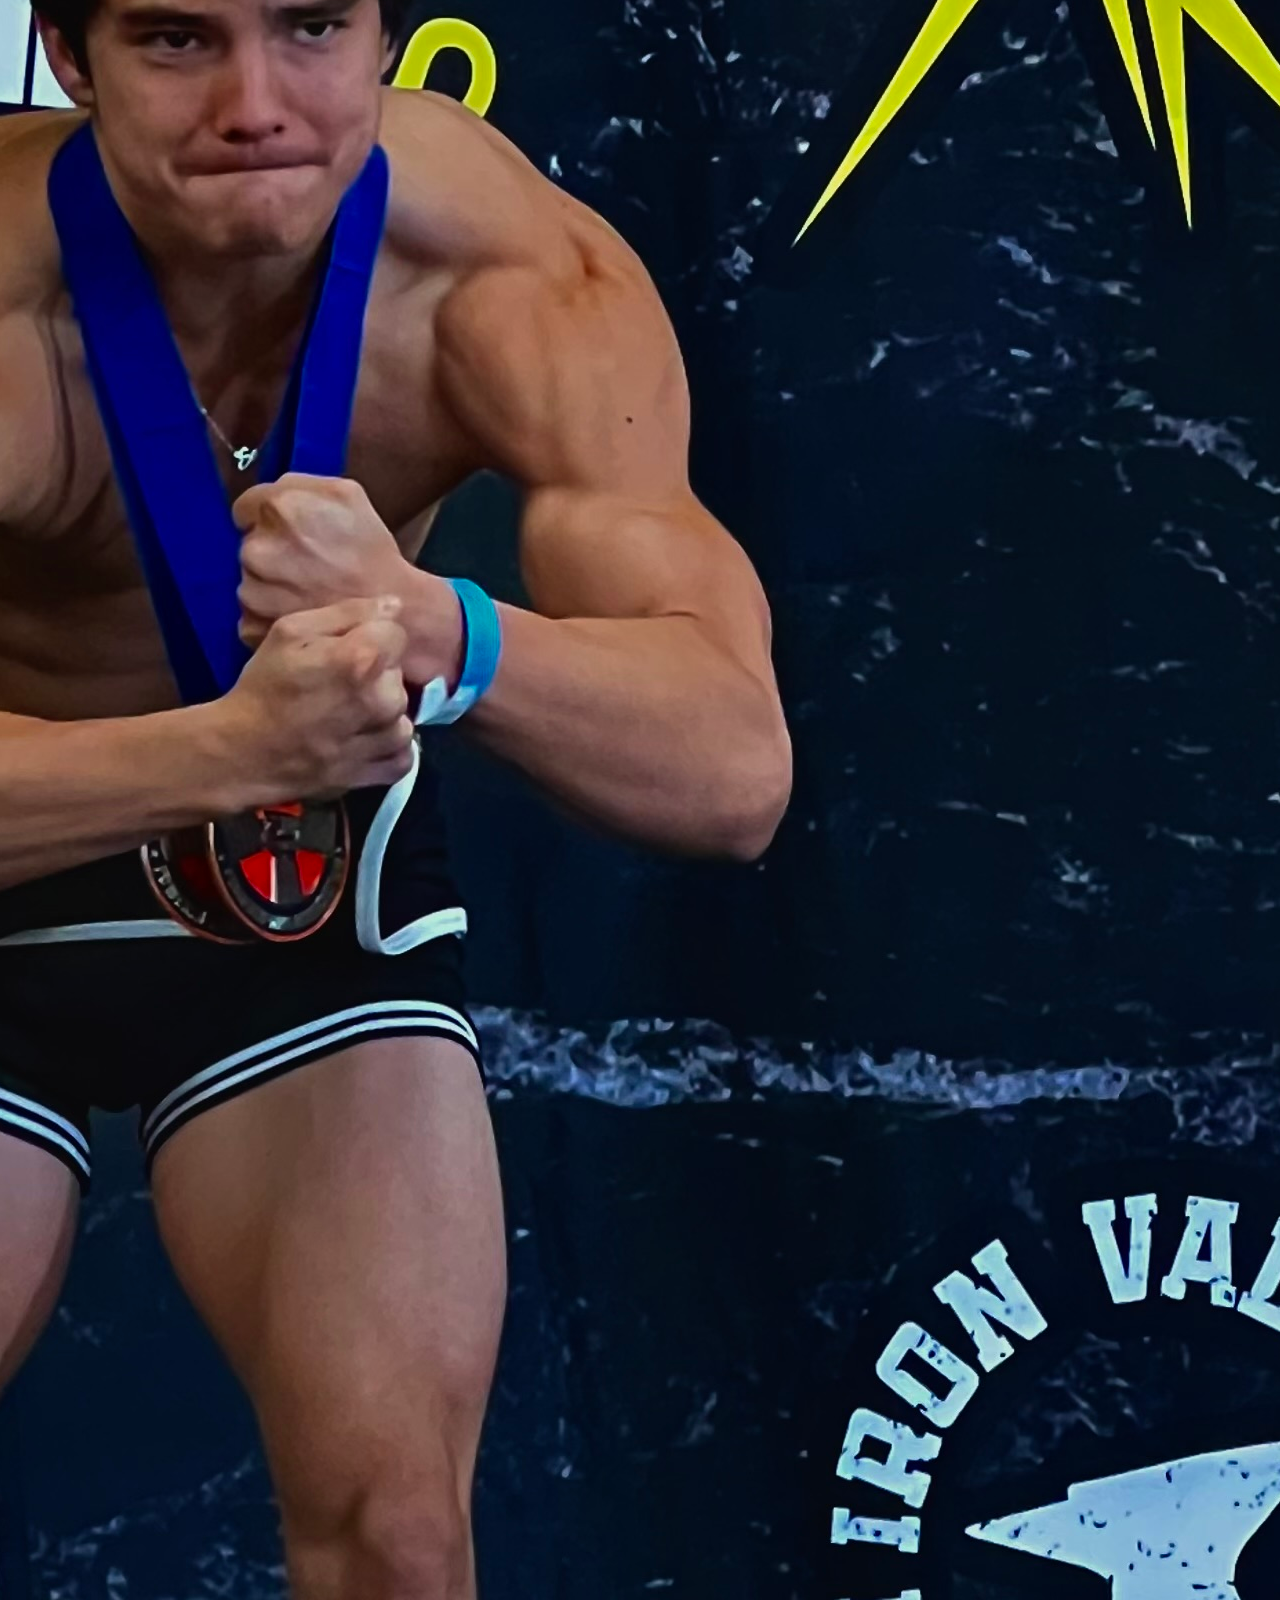
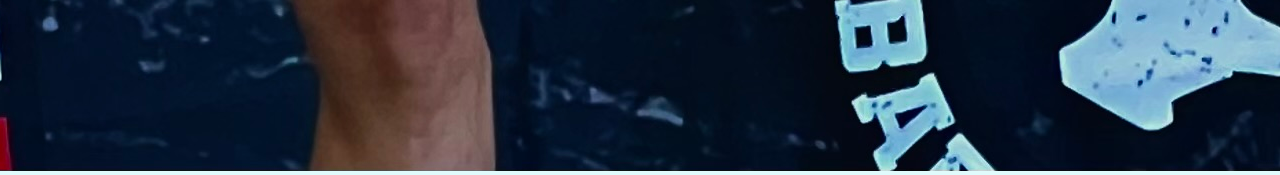
==== commit 028d033b: "Maybe Final Change" ====
--- a/Pages/AboutUs.html
+++ b/Pages/AboutUs.html
@@ -15,7 +15,8 @@
     <nav class="navbar navbar-expand-lg bg-info">
       <div class="container-fluid">
         <a class="navbar-brand" href="../index.html">Main Page</a>
-        <button class="navbar-toggler" type="button" data-bs-toggle="collapse" data-bs-target="#navbarNav" aria-controls="navbarNav" aria-expanded="false" aria-label="Toggle navigation">
+        <button class="navbar-toggler" type="button" data-bs-toggle="collapse" data-bs-target="#navbarNav"
+          aria-controls="navbarNav" aria-expanded="false" aria-label="Toggle navigation">
           <span class="navbar-toggler-icon"></span>
         </button>
         <div class="collapse navbar-collapse" id="navbarNav">
@@ -37,13 +38,13 @@
     <br>
     <div class="row">
       <div class="col carousel">
-        <div id="carouselExampleControls" class="carousel slide" data-bs-ride="carousel">
+        <div id="carouselExampleControls" class="jeremy carousel slide" data-bs-ride="carousel">
           <div class="carousel-inner">
             <div class="carousel-item active">
               <img src="../Assets/FirstCompFlex.JPG" class="d-block w-100" alt="Jeremy Flexing">
             </div>
             <div class="carousel-item">
-              <img src="../Assets/Funnyface.PNG" class="d-block w-100" alt="Jeremy deadlifting and making a face">
+              <img src="../Assets/JeremyGrad.jpg" class="d-block w-100" alt="Jeremy deadlifting and making a face">
             </div>
             <div class="carousel-item">
               <img src="../Assets/hardflex.jpg" class="d-block w-100" alt="Jeremy doing the crab flex">
@@ -64,15 +65,17 @@
     </div>
     <br>
     <div class="row Robofont">
-      <h3>Hello There! My name is Jeremy Lapham I started Bodybuilding/Powerlifting back in 2020-2021 and I've been doing it ever sense.
-        I've done a few Powerlifting Competitions but no BodyBuilding shows yet. I will do one at some point.</h3>
+      <h3><strong> Hello There! My name is Jeremy Lapham I'm 18 years old graduated Class Of 2022. I started Bodybuilding/Powerlifting back in 2020-2021 and I've
+          been doing it ever sense.
+          I've done a few Powerlifting Competitions but no BodyBuilding shows yet. I will do one at some point. </strong>
+      </h3>
     </div>
     <br>
     <br>
     <br>
     <div class="row">
       <div class="col carouselTwo">
-        <div id="carouselExampleControls2" class="carousel slide" data-bs-ride="carousel">
+        <div id="carouselExampleControls2" class="BJJ carousel slide" data-bs-ride="carousel">
           <div class="carousel-inner">
             <div class="carousel-item active">
               <img src="../Assets/bjj1.jpeg" class="d-block w-100" alt="BJJ Team Cama">
@@ -106,9 +109,10 @@
     <br>
     <br>
     <div class="row Robofont">
-      <h3>Hello!! My name is Isaiah Ferguson i started Jiu Jitsu November 5th 2010.
-        I recently got my black belt on January 20th of 2022.
-        I've competed in many tournements but as of late I have taken more of a Teaching roll at Team Cama.</h3>
+      <h3><strong> Hello!! My name is Isaiah Ferguson i started Jiu Jitsu November 5th 2010.
+          I recently got my black belt on January 20th of 2022.
+          I've competed in many tournements but as of late I have taken more of a Teaching roll at Team Cama.</strong>
+      </h3>
     </div>
 
 
--- a/Css/styles.css
+++ b/Css/styles.css
@@ -1,30 +1,37 @@
 .center {
-    
+
     text-align: center;
 }
+
 .jeremyflex {
-    width: 220px;
-    height: 300px;
-    border:1rem solid #FFCDB2;
+    width: 350px;
+    height: 500px;
+    border: 2rem solid #FFCDB2;
 }
+
 .isaiahBJJ {
-    width: 350px;
-    height: 220px;
-    border: 1rem solid #FFCDB2;
+    width: 650px;
+    height: 400px;
+    border: 2rem solid #FFCDB2;
 }
+
 .indexBack {
-    background-color:#E0FBFC;
+    background-color: #E0FBFC;
 }
+
 .btnColor {
-    color:#E0FBFC;
+    color: #E0FBFC;
 }
+
 .linkColor {
-    color:black;
+    color: black;
 }
+
 .btnColor {
-    color:black;
+    color: black;
 }
-.cardTextColor{
+
+.cardTextColor {
     background-color: #FFCDB2;
 }
 
@@ -32,45 +39,51 @@
     src: url(../Font/Roboto-Regular.ttf);
     font-family: Robo;
 }
-.Robofont{
+
+.Robofont {
     text-align: center;
     font-size: medium;
     font-family: Robo;
 }
+
 @font-face {
     src: url(../Font/Oswald-VariableFont_wght.ttf);
     font-family: Oswald;
 }
-.Oswaldfont{
+
+.Oswaldfont {
     text-align: center;
     font-size: xx-large;
     font-family: Oswald;
 }
 
-.BigOswaldfont{
+.BigOswaldfont {
     text-align: center;
     font: size 50px;
     font-family: Oswald;
 }
 
 .carousel {
-    display:flex;
+    display: flex;
     justify-content: center;
     width: 500px;
     height: 500px;
 }
+
 .carouselTwo {
-    display:flex;
+    display: flex;
     justify-content: center;
     width: 500px;
     height: 200px;
 }
+
 .jeremyText {
     margin: 0;
-  position: absolute;
+    position: absolute;
 }
+
 .aboutUsBack {
-    background-color:#E0FBFC;
+    background-color: #E0FBFC;
 }
 
 
@@ -78,38 +91,50 @@
     padding-left: 120px;
   } */
 
-  
- .imgsize {
+
+.imgsize {
     width: 35rem;
     height: 35rem;
- }
+}
 
- .realCenter
- {
+.realCenter {
     display: flex;
     justify-content: space-between;
     align-content: space-around;
- }
+}
 
- .corners3 {
+.corners3 {
     border-radius: 25px;
     background-position: left top;
     background-repeat: repeat;
     padding: 20px;
-  }
-  .corners30 {
+}
+
+.corners30 {
     border-radius: 25px;
     background-position: left top;
     background-repeat: repeat;
     padding: 10px;
-  }
-  .topPageText {
+}
+
+.topPageText {
     text-align: center;
     font-size: 80px;
     font-family: Oswald;
-  }
-  .top10Tops {
+}
+
+.top10Tops {
     text-align: center;
     font-size: 60px;
     font-family: Oswald;
-  }+}
+
+.iTextSize {
+    font-size: large;
+}
+.BJJ {
+    width:640px; height:360px; 
+}
+.jeremy {
+    width:400px; height:480px; 
+}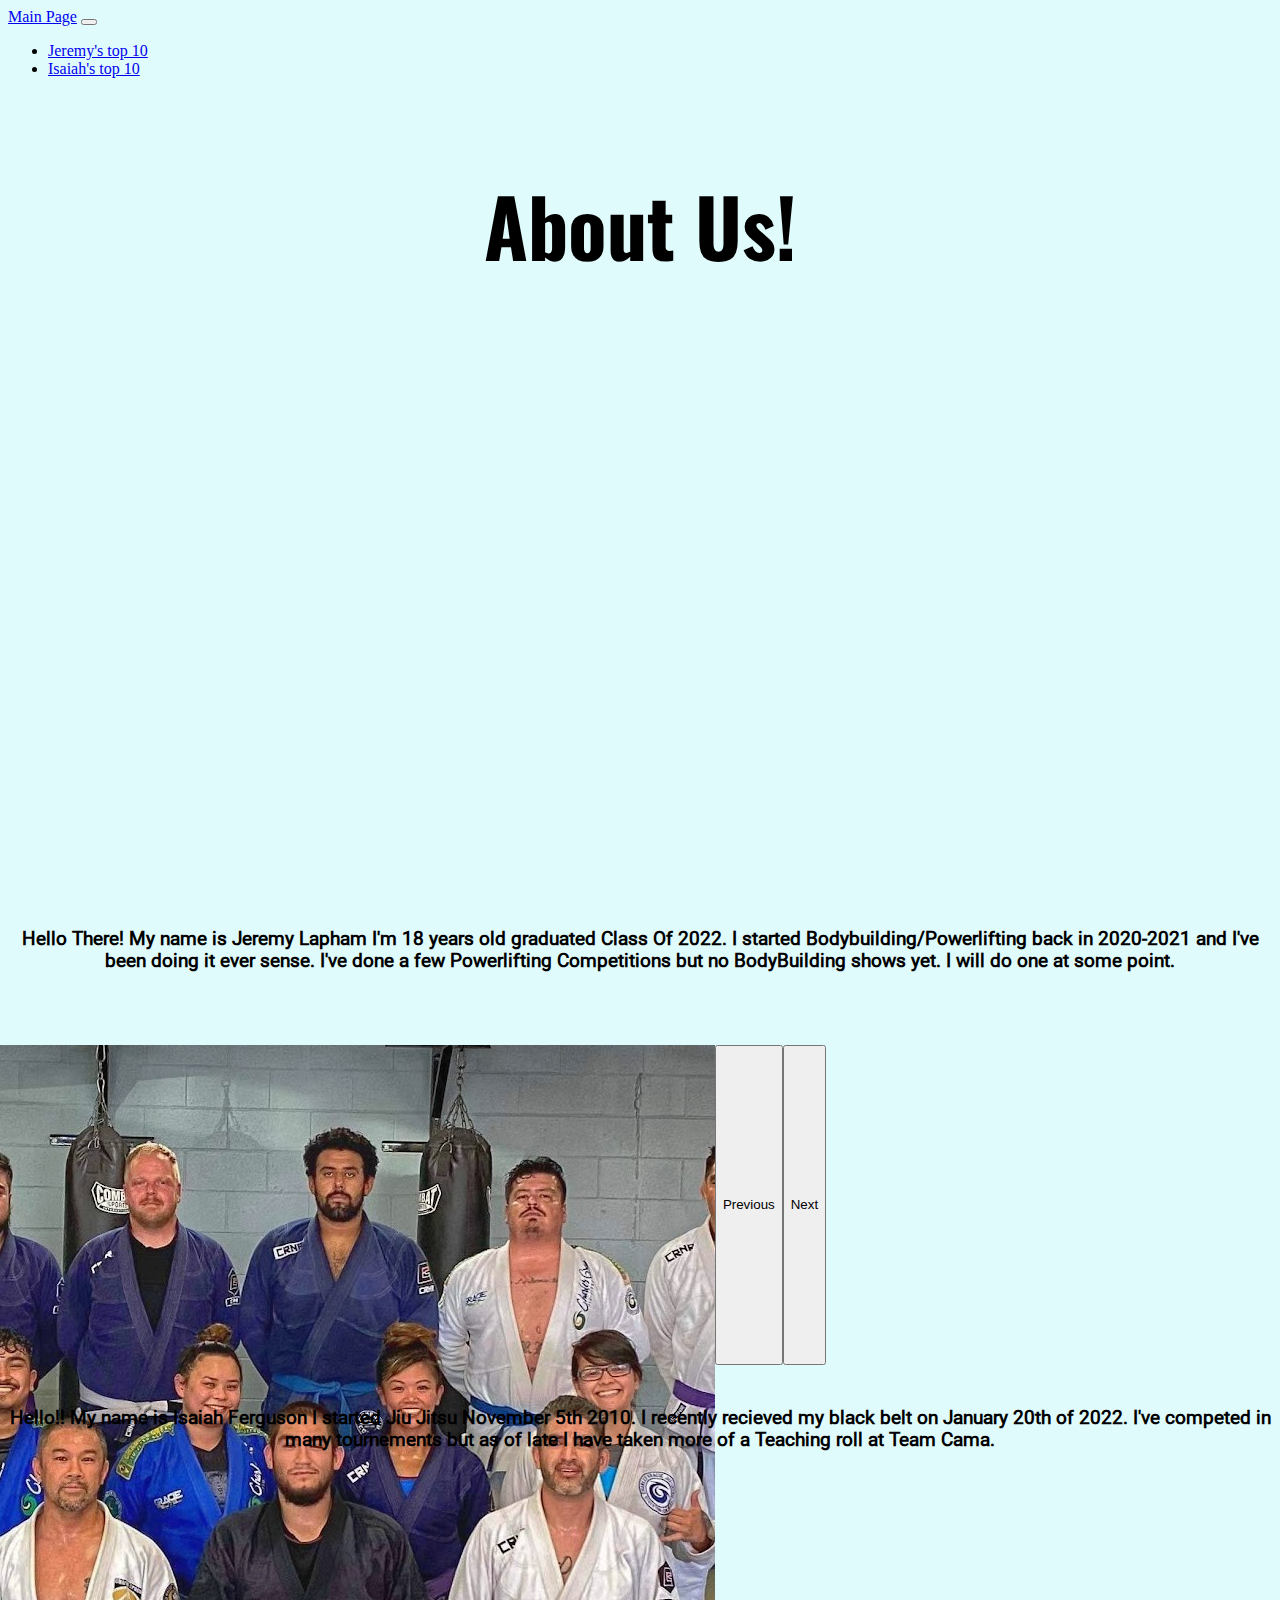
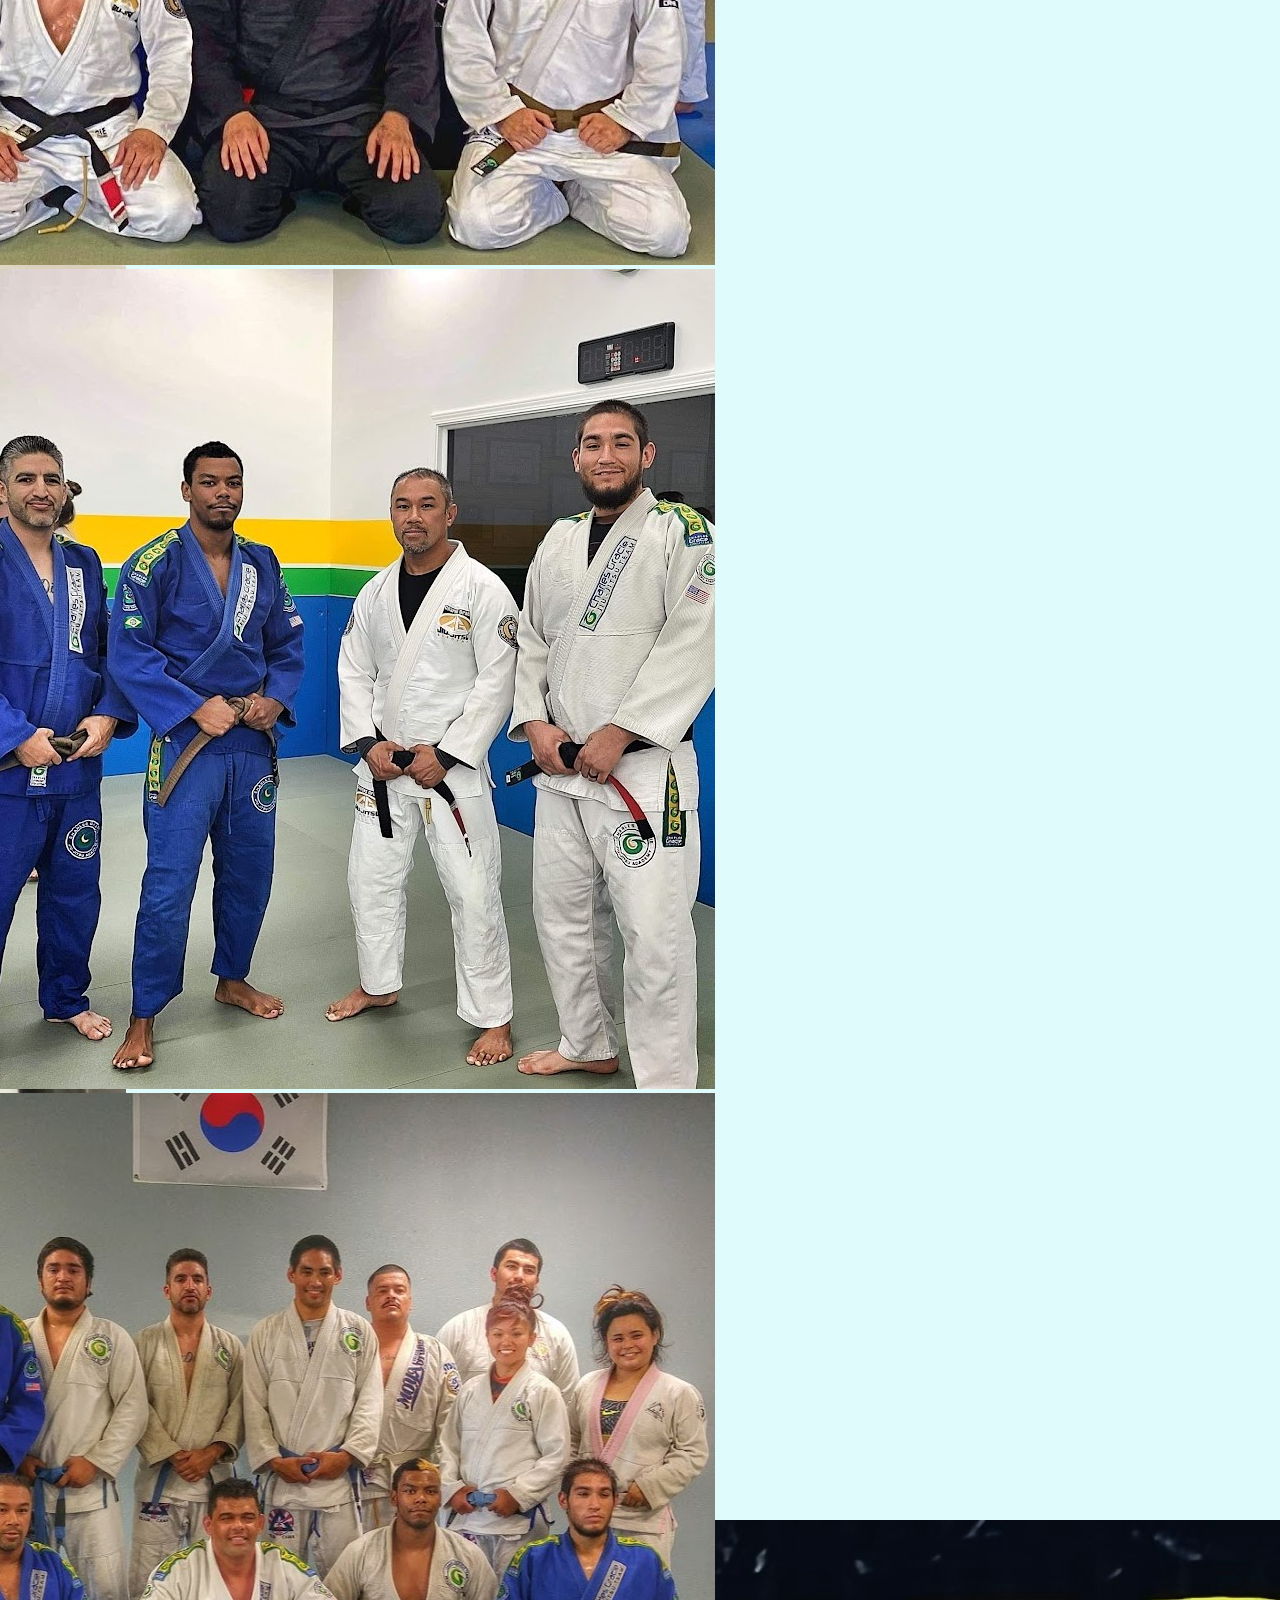
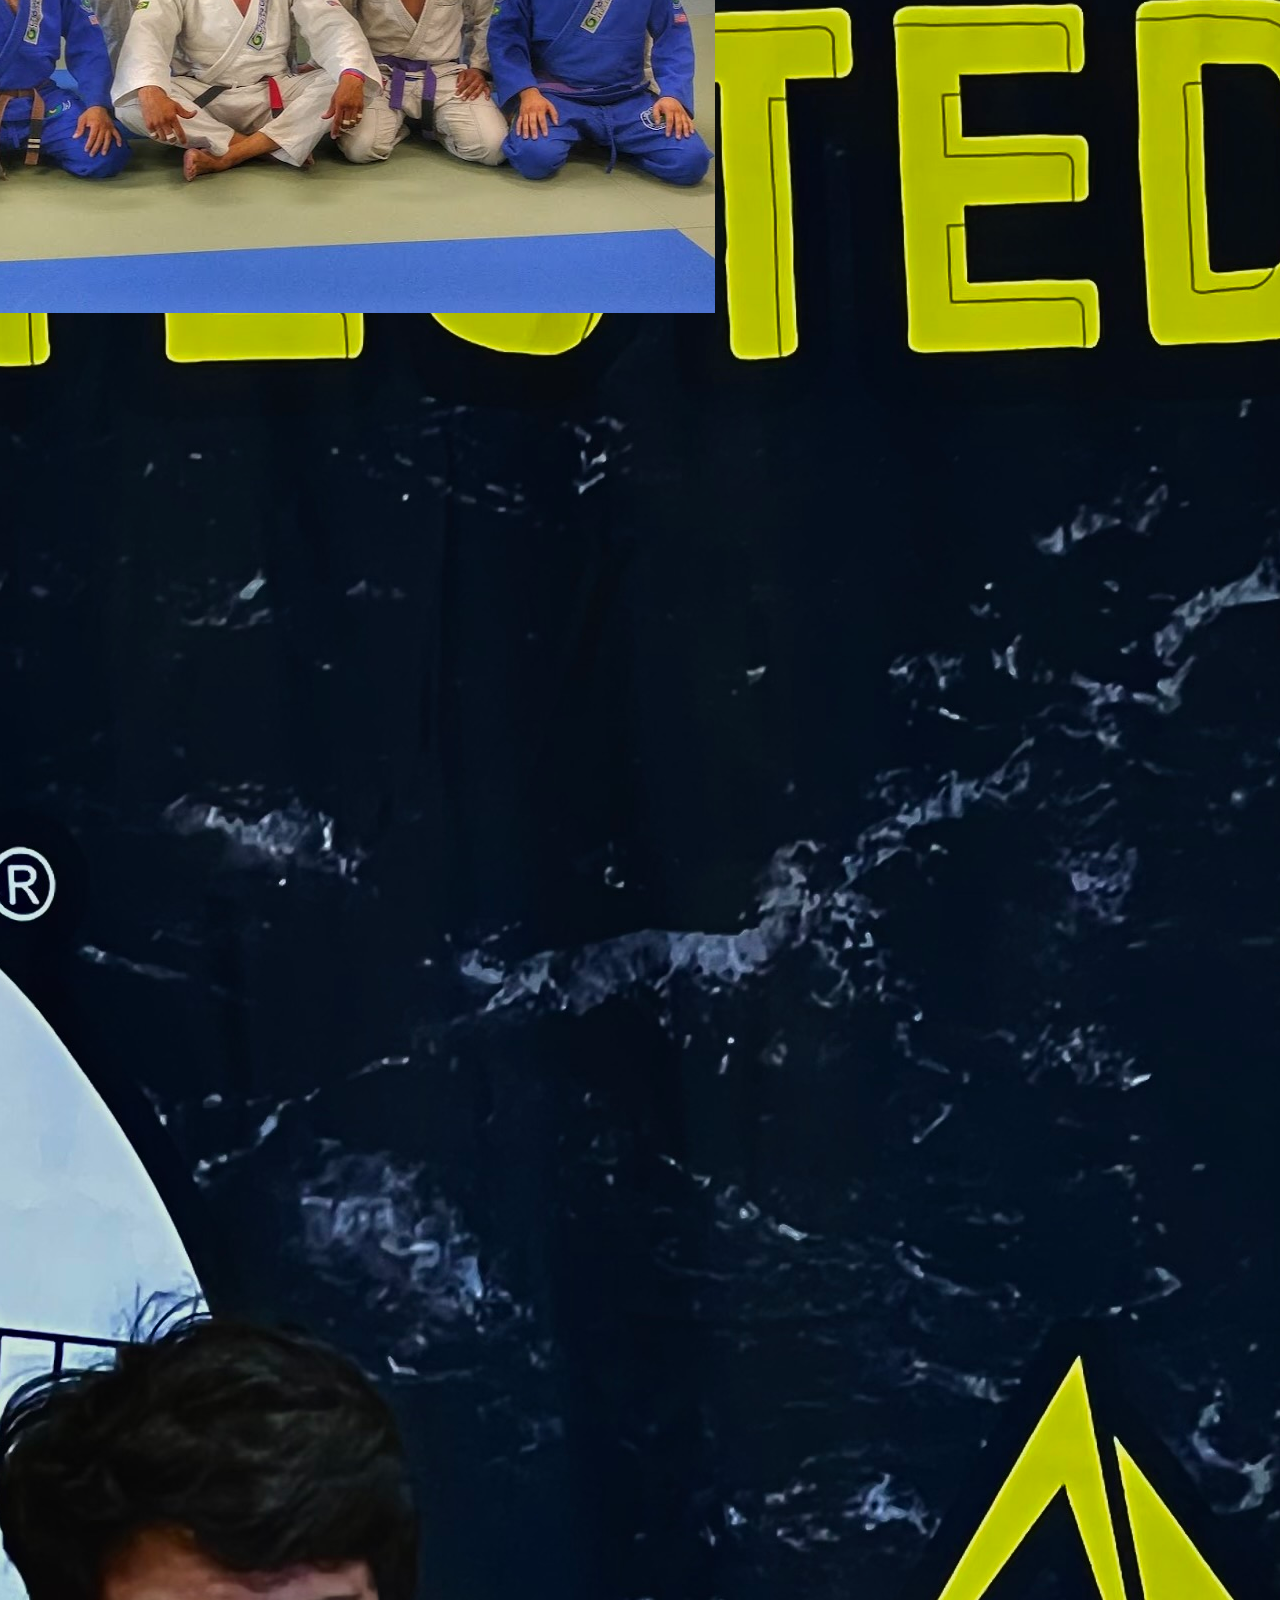
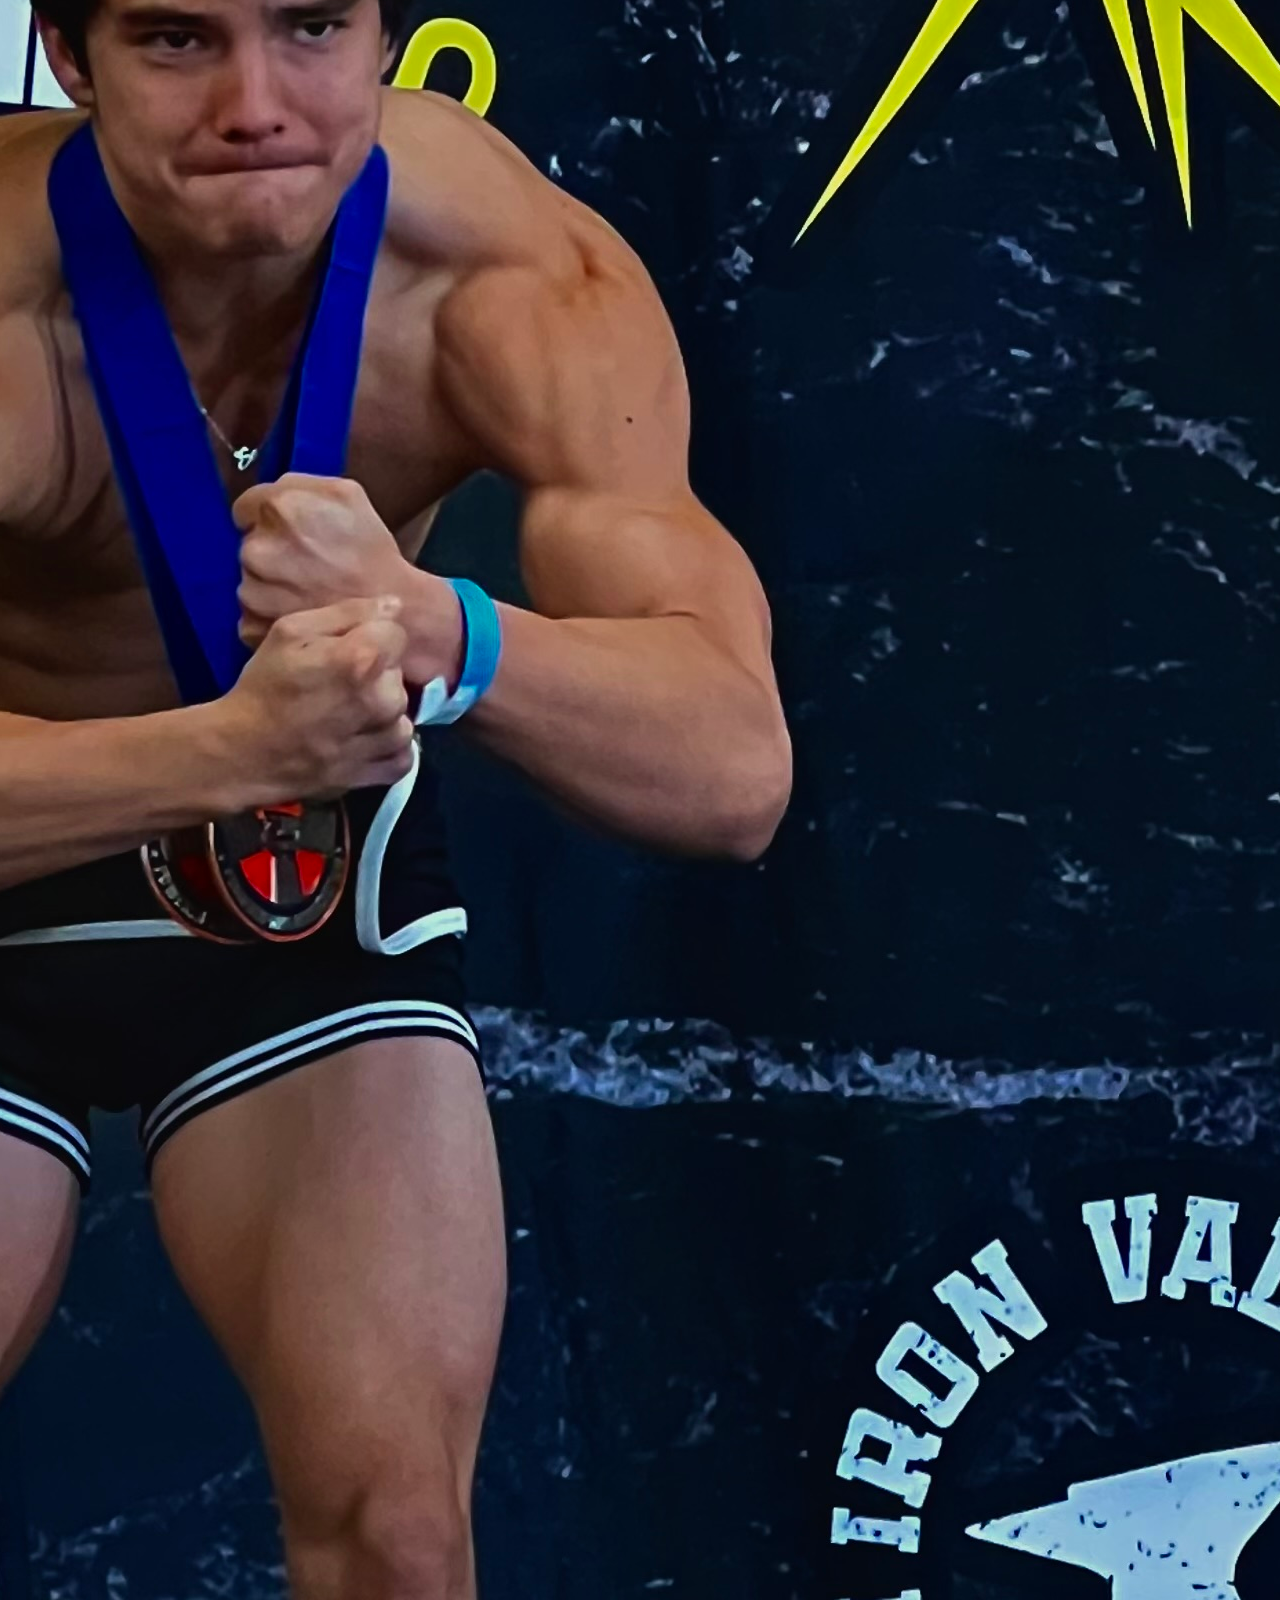
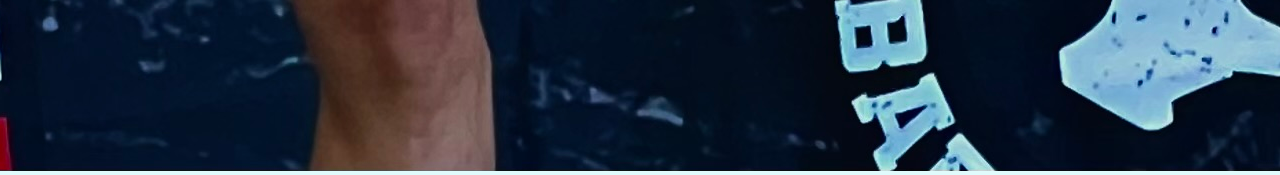
==== commit b3e23f5e: "Isaiah Image Push" ====
--- a/Pages/AboutUs.html
+++ b/Pages/AboutUs.html
@@ -109,8 +109,8 @@
     <br>
     <br>
     <div class="row Robofont">
-      <h3><strong> Hello!! My name is Isaiah Ferguson i started Jiu Jitsu November 5th 2010.
-          I recently got my black belt on January 20th of 2022.
+      <h3><strong> Hello!! My name is Isaiah Ferguson I started Jiu Jitsu November 5th 2010.
+          I recently recieved my black belt on January 20th of 2022.
           I've competed in many tournements but as of late I have taken more of a Teaching roll at Team Cama.</strong>
       </h3>
     </div>
--- a/Css/styles.css
+++ b/Css/styles.css
@@ -133,7 +133,7 @@
     font-size: large;
 }
 .BJJ {
-    width:640px; height:360px; 
+    width:640px; height:320px; 
 }
 .jeremy {
     width:400px; height:480px; 
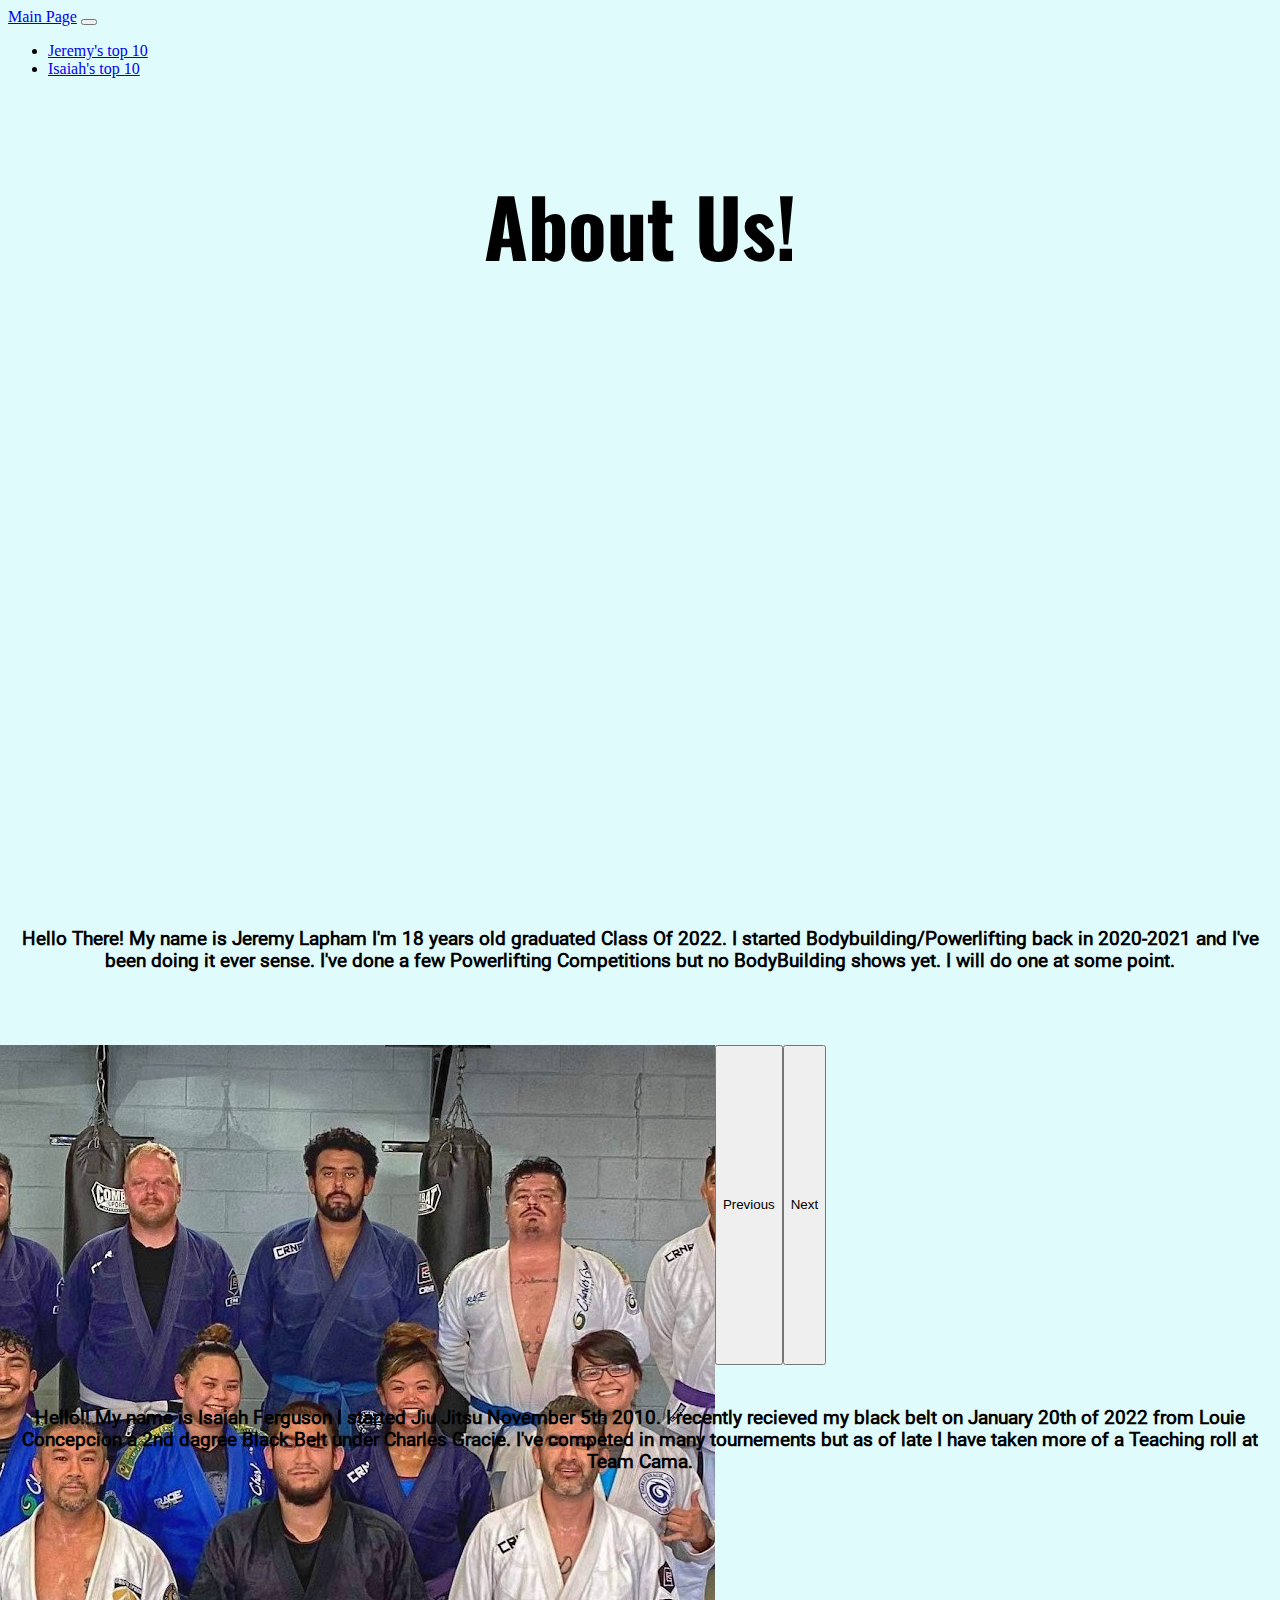
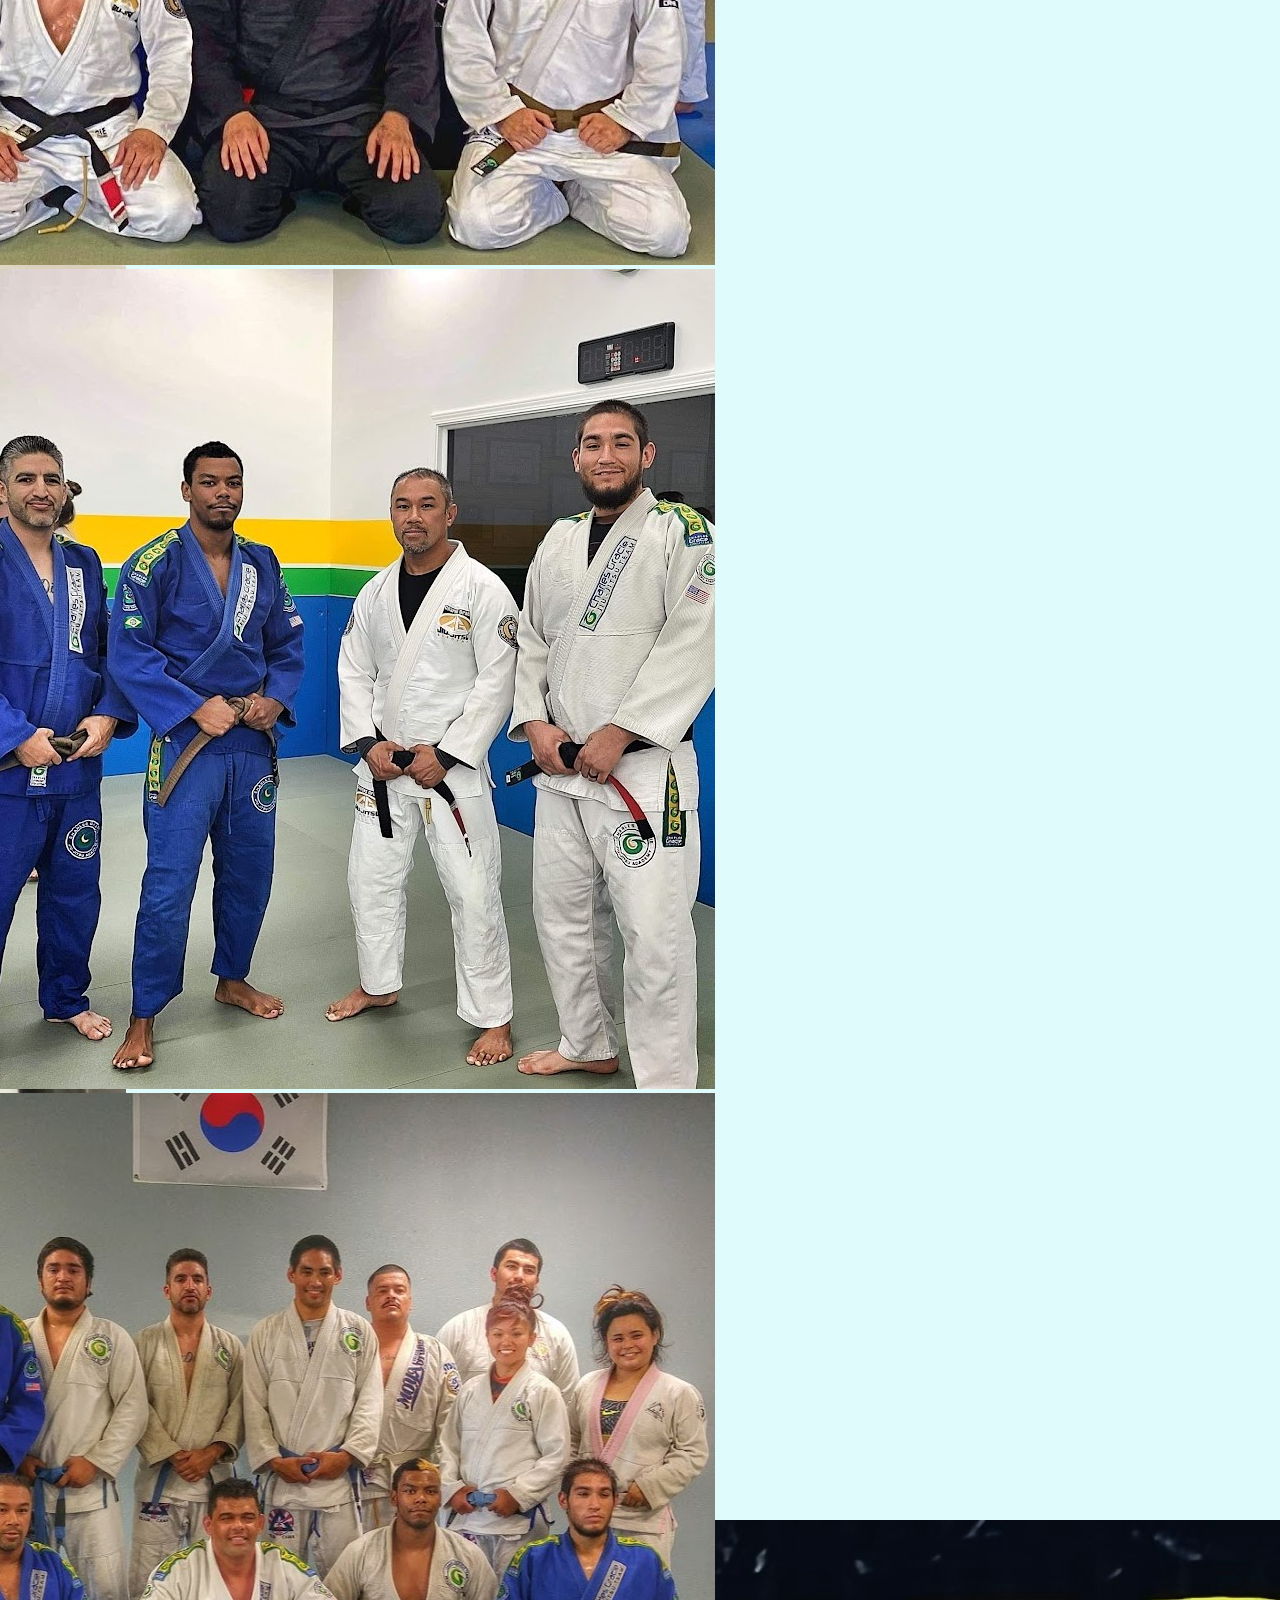
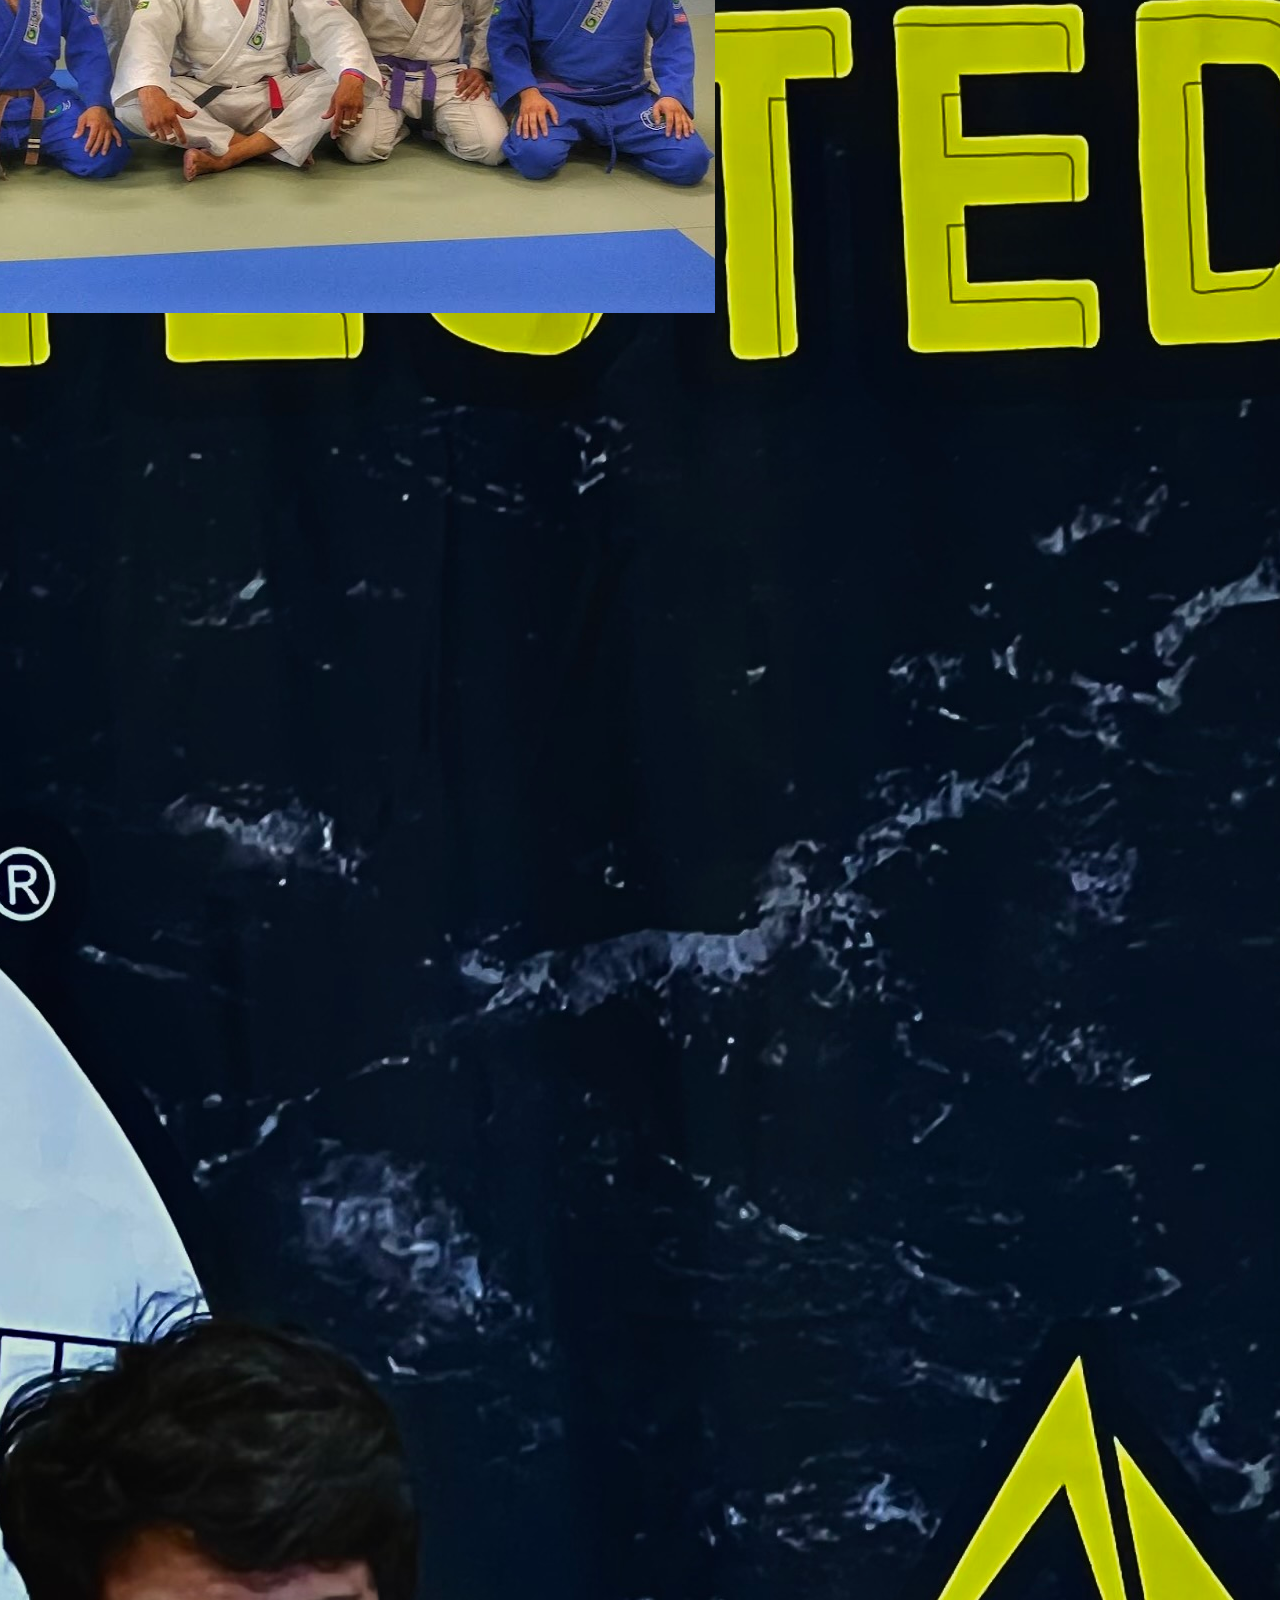
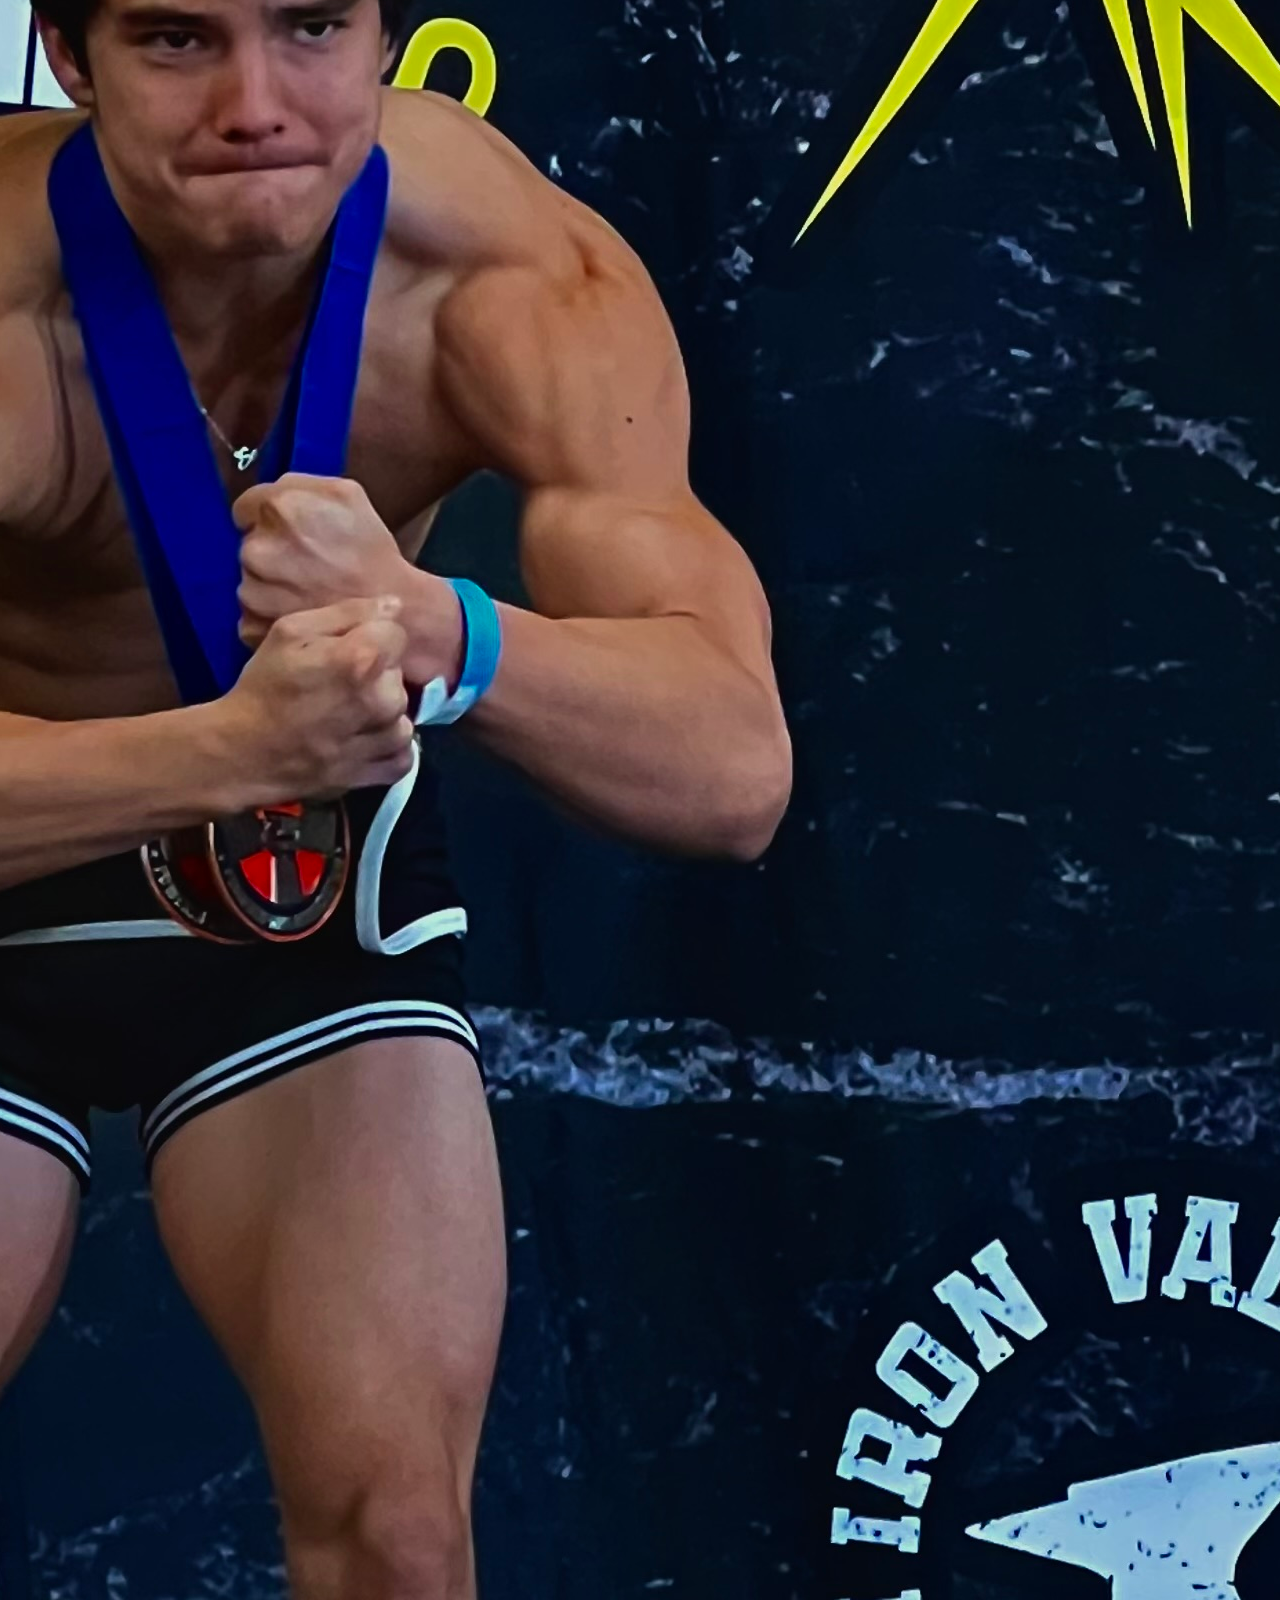
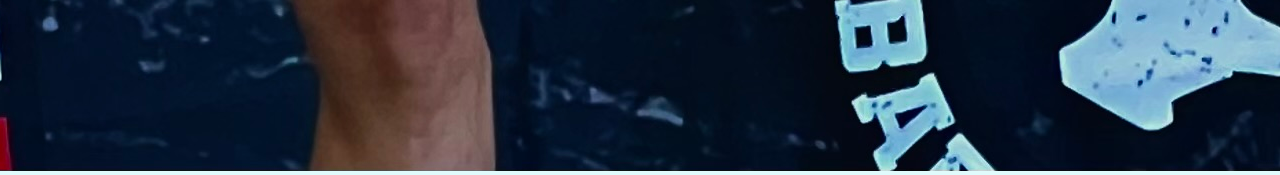
==== commit 43794b3e: "Isaiah About me" ====
--- a/Pages/AboutUs.html
+++ b/Pages/AboutUs.html
@@ -110,7 +110,7 @@
     <br>
     <div class="row Robofont">
       <h3><strong> Hello!! My name is Isaiah Ferguson I started Jiu Jitsu November 5th 2010.
-          I recently recieved my black belt on January 20th of 2022.
+          I recently recieved my black belt on January 20th of 2022 from Louie Concepcion a 2nd dagree Black Belt under Charles Gracie.
           I've competed in many tournements but as of late I have taken more of a Teaching roll at Team Cama.</strong>
       </h3>
     </div>
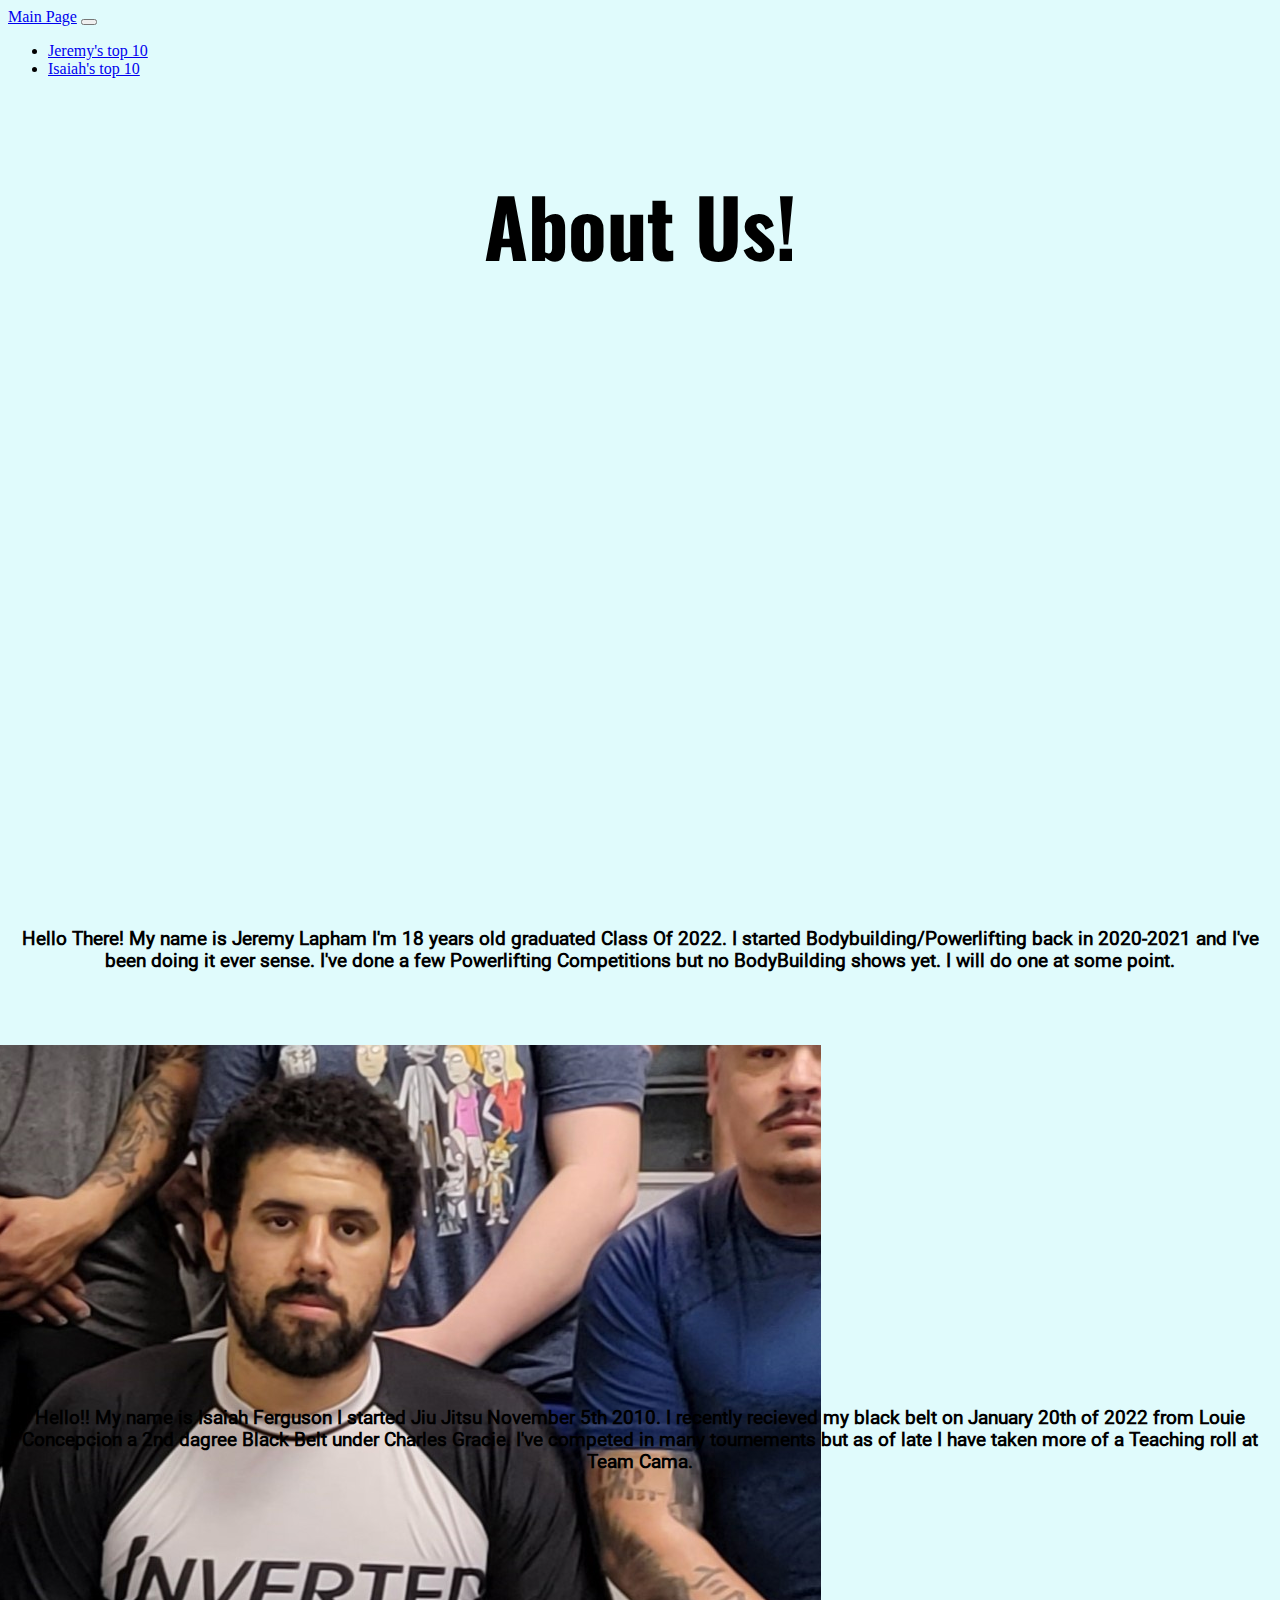
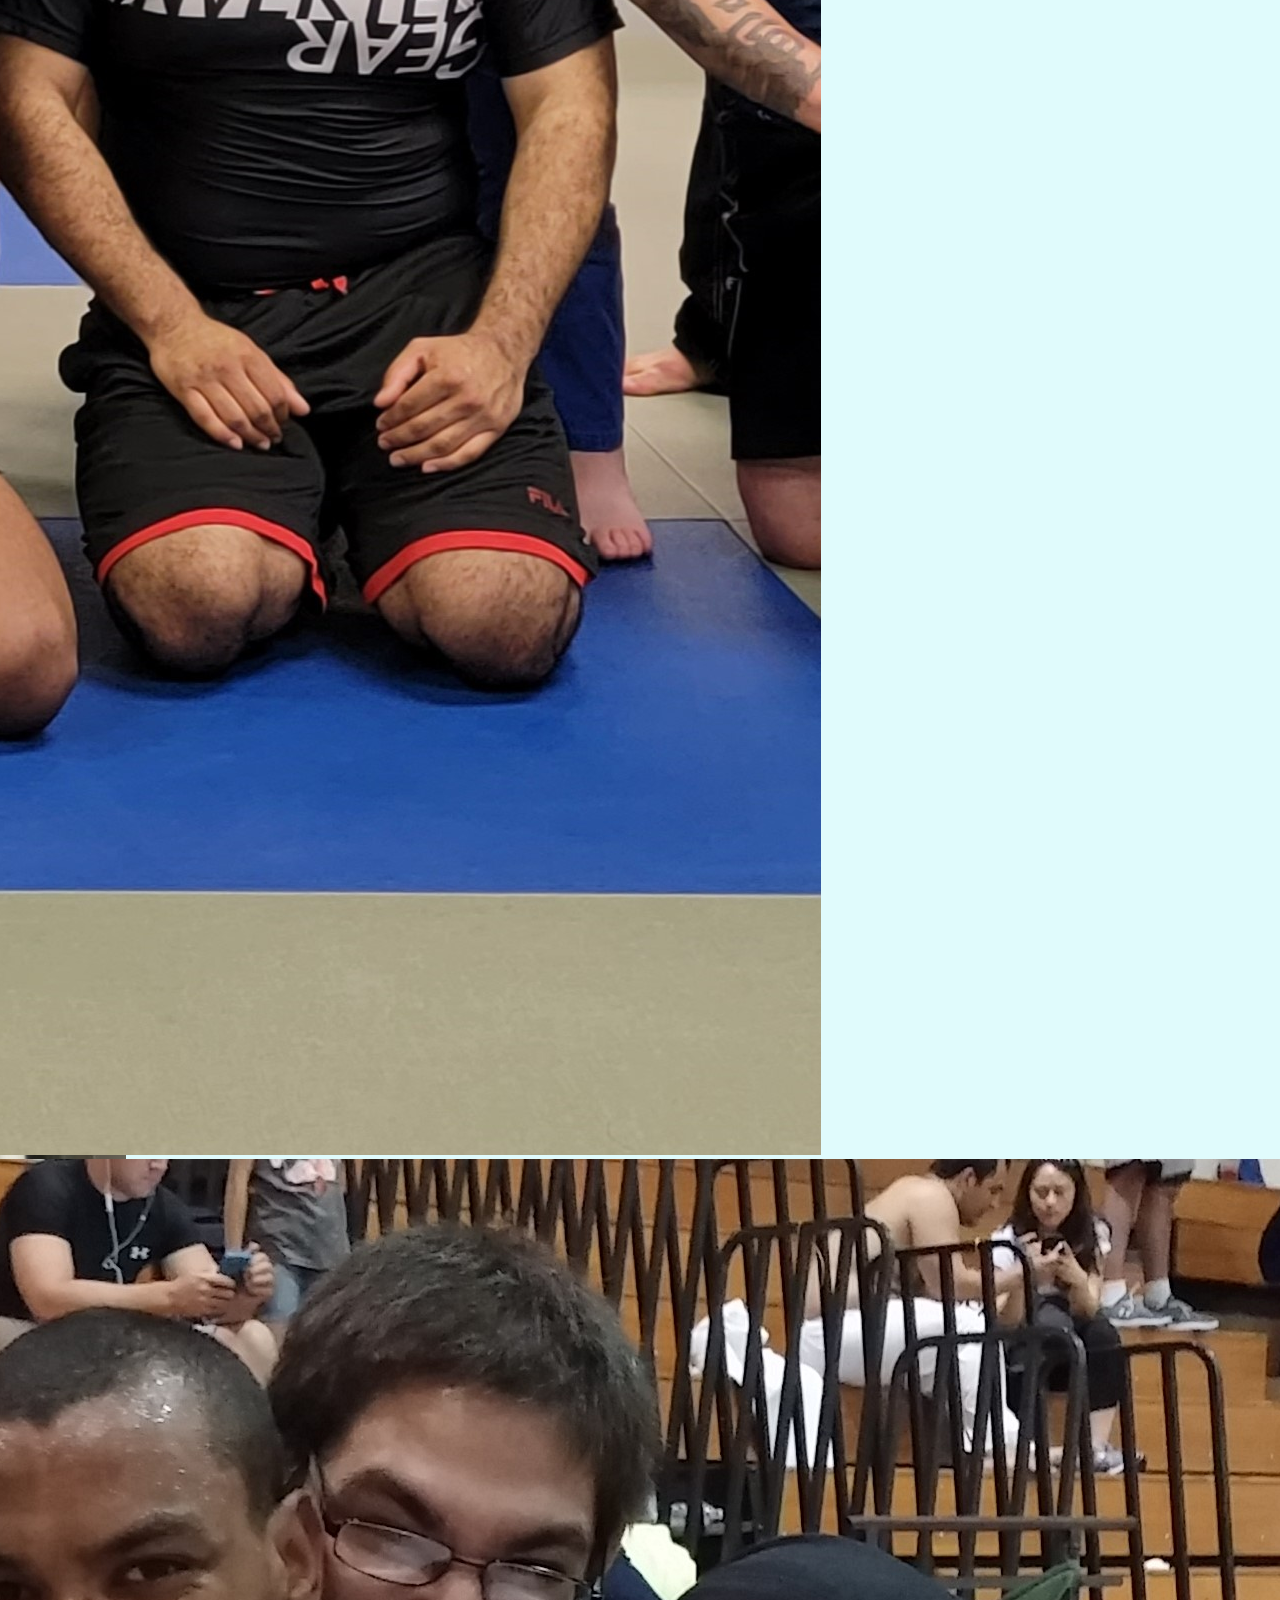
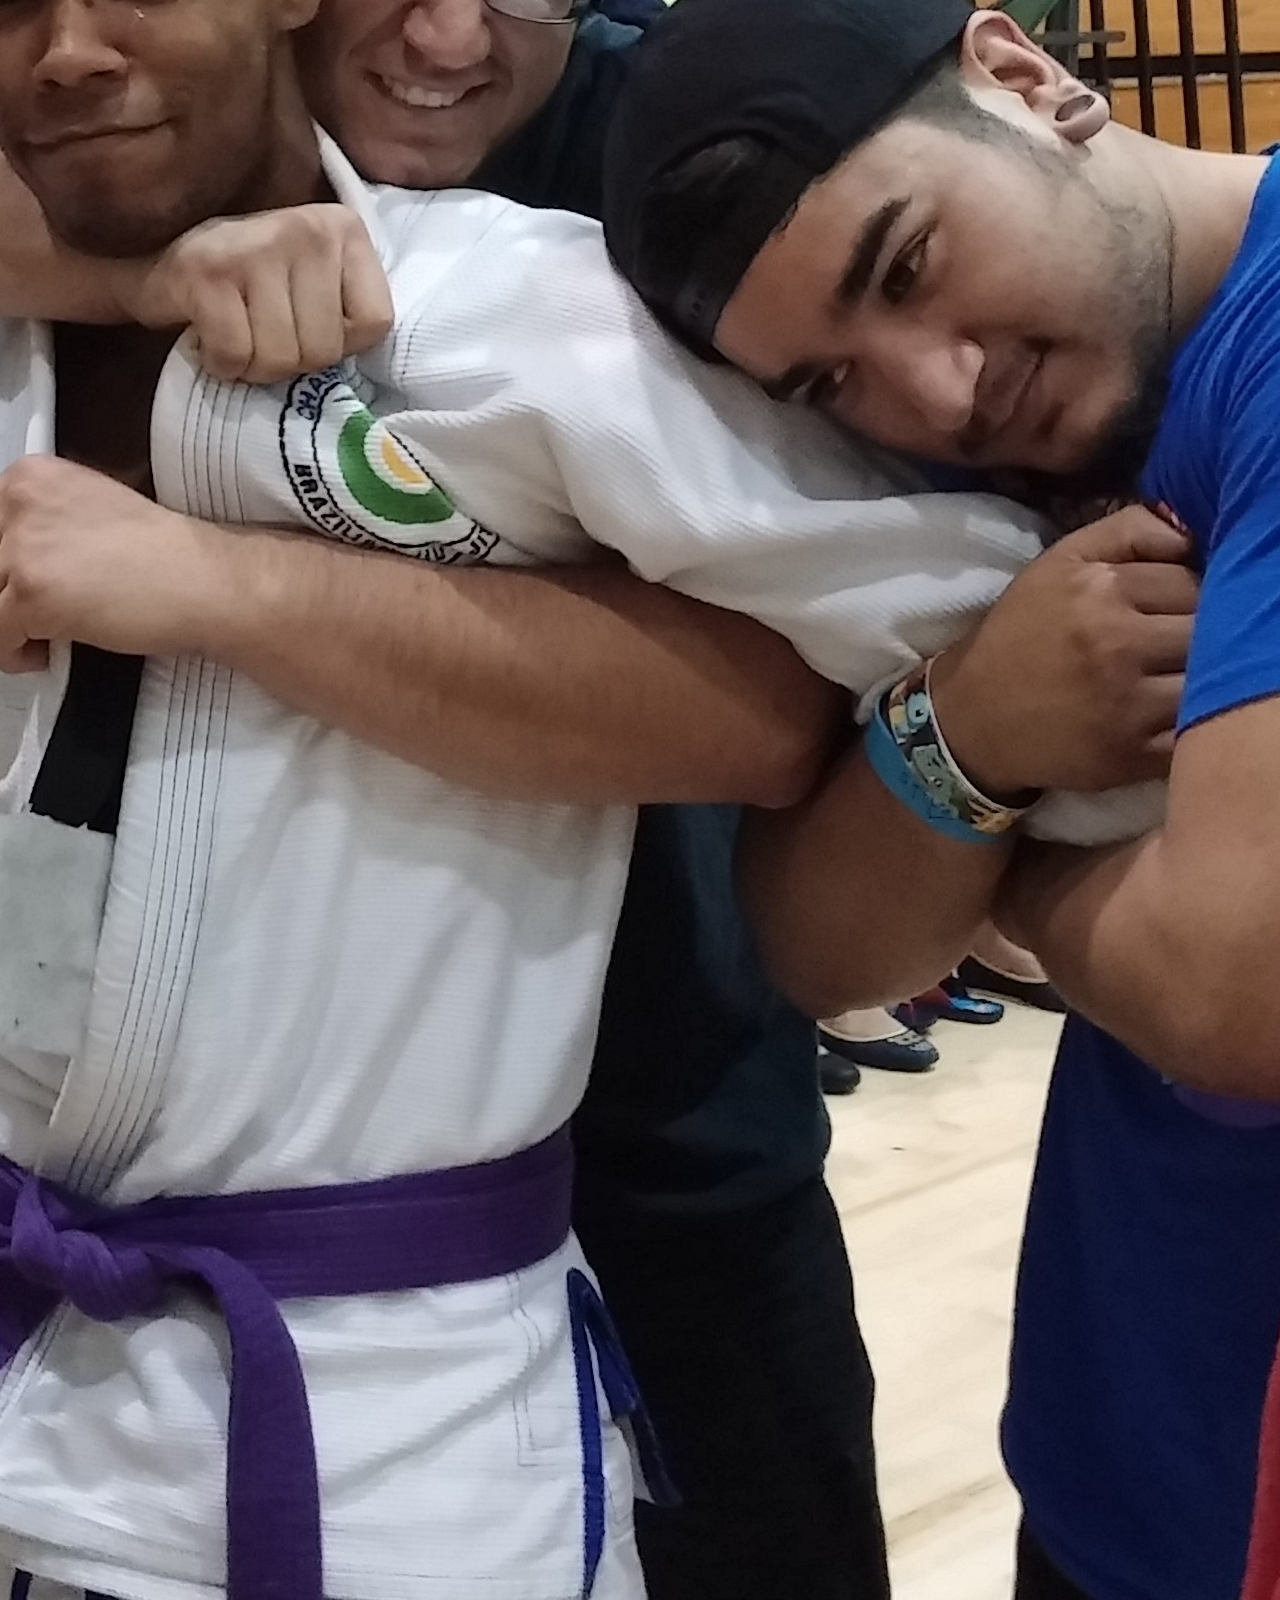
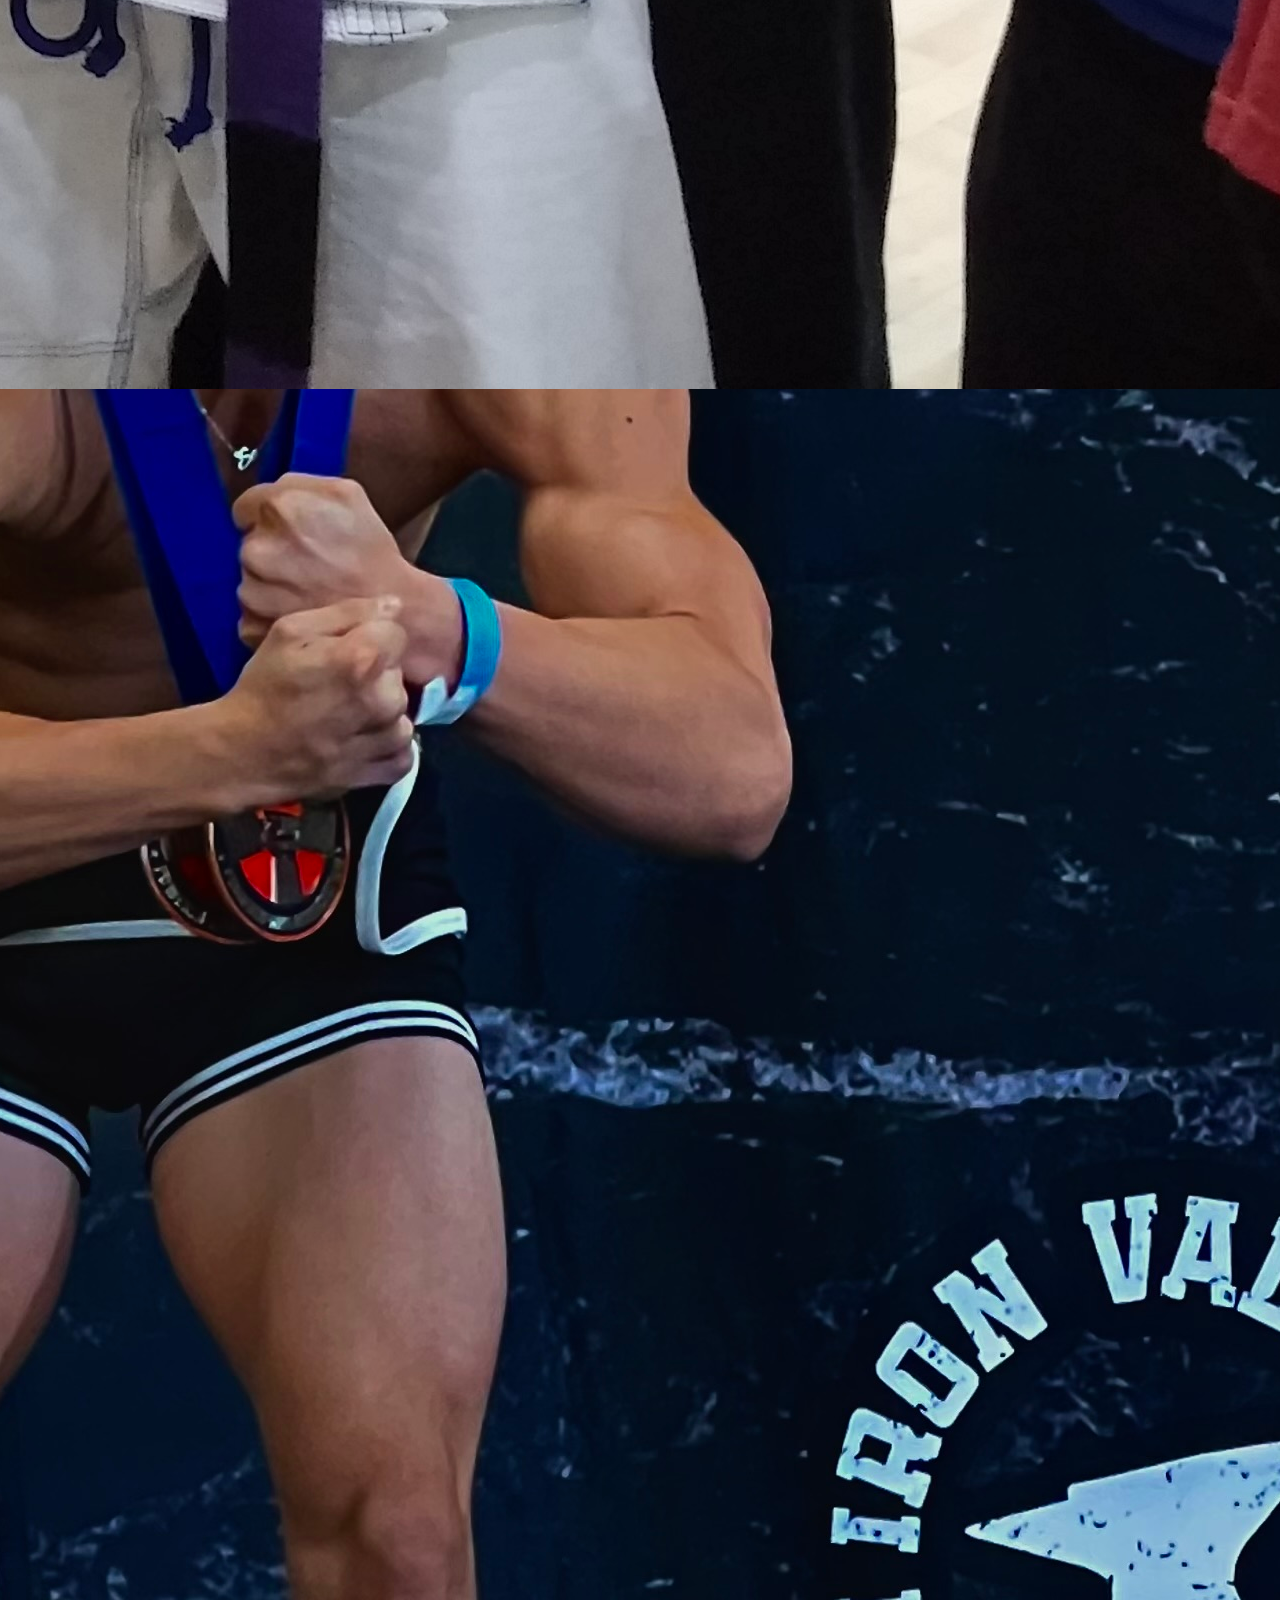
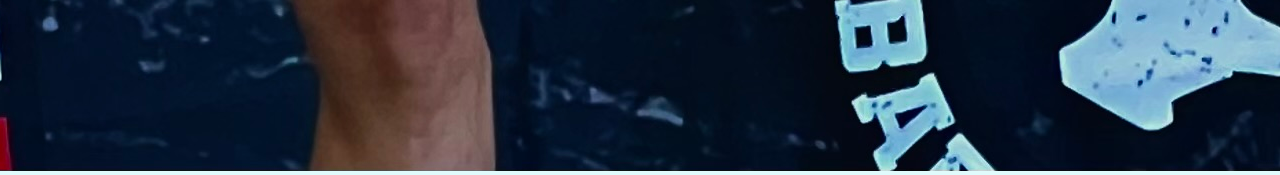
==== commit 7251791b: "Isaiah images" ====
--- a/Pages/AboutUs.html
+++ b/Pages/AboutUs.html
@@ -78,13 +78,13 @@
         <div id="carouselExampleControls2" class="BJJ carousel slide" data-bs-ride="carousel">
           <div class="carousel-inner">
             <div class="carousel-item active">
-              <img src="../Assets/bjj1.jpeg" class="d-block w-100" alt="BJJ Team Cama">
+              <img src="../Assets/bjj4.jpg" class="d-block w-100" alt="BJJ Team Cama">
             </div>
             <div class="carousel-item">
-              <img src="../Assets/bjj2.jpeg" class="d-block w-100" alt="BJJ Seminar">
+              <img src="../Assets/bjj5.jpg" class="d-block w-100" alt="BJJ Seminar">
             </div>
             <div class="carousel-item">
-              <img src="../Assets/bjj3.jpeg" class="d-block w-100" alt="BJJ Belt Promotion">
+              <img src="../Assets/bjj2.jpeg" class="d-block w-100" alt="BJJ Belt Promotion">
             </div>
           </div>
           <button class="carousel-control-prev" type="button" data-bs-target="#carouselExampleControls2"
